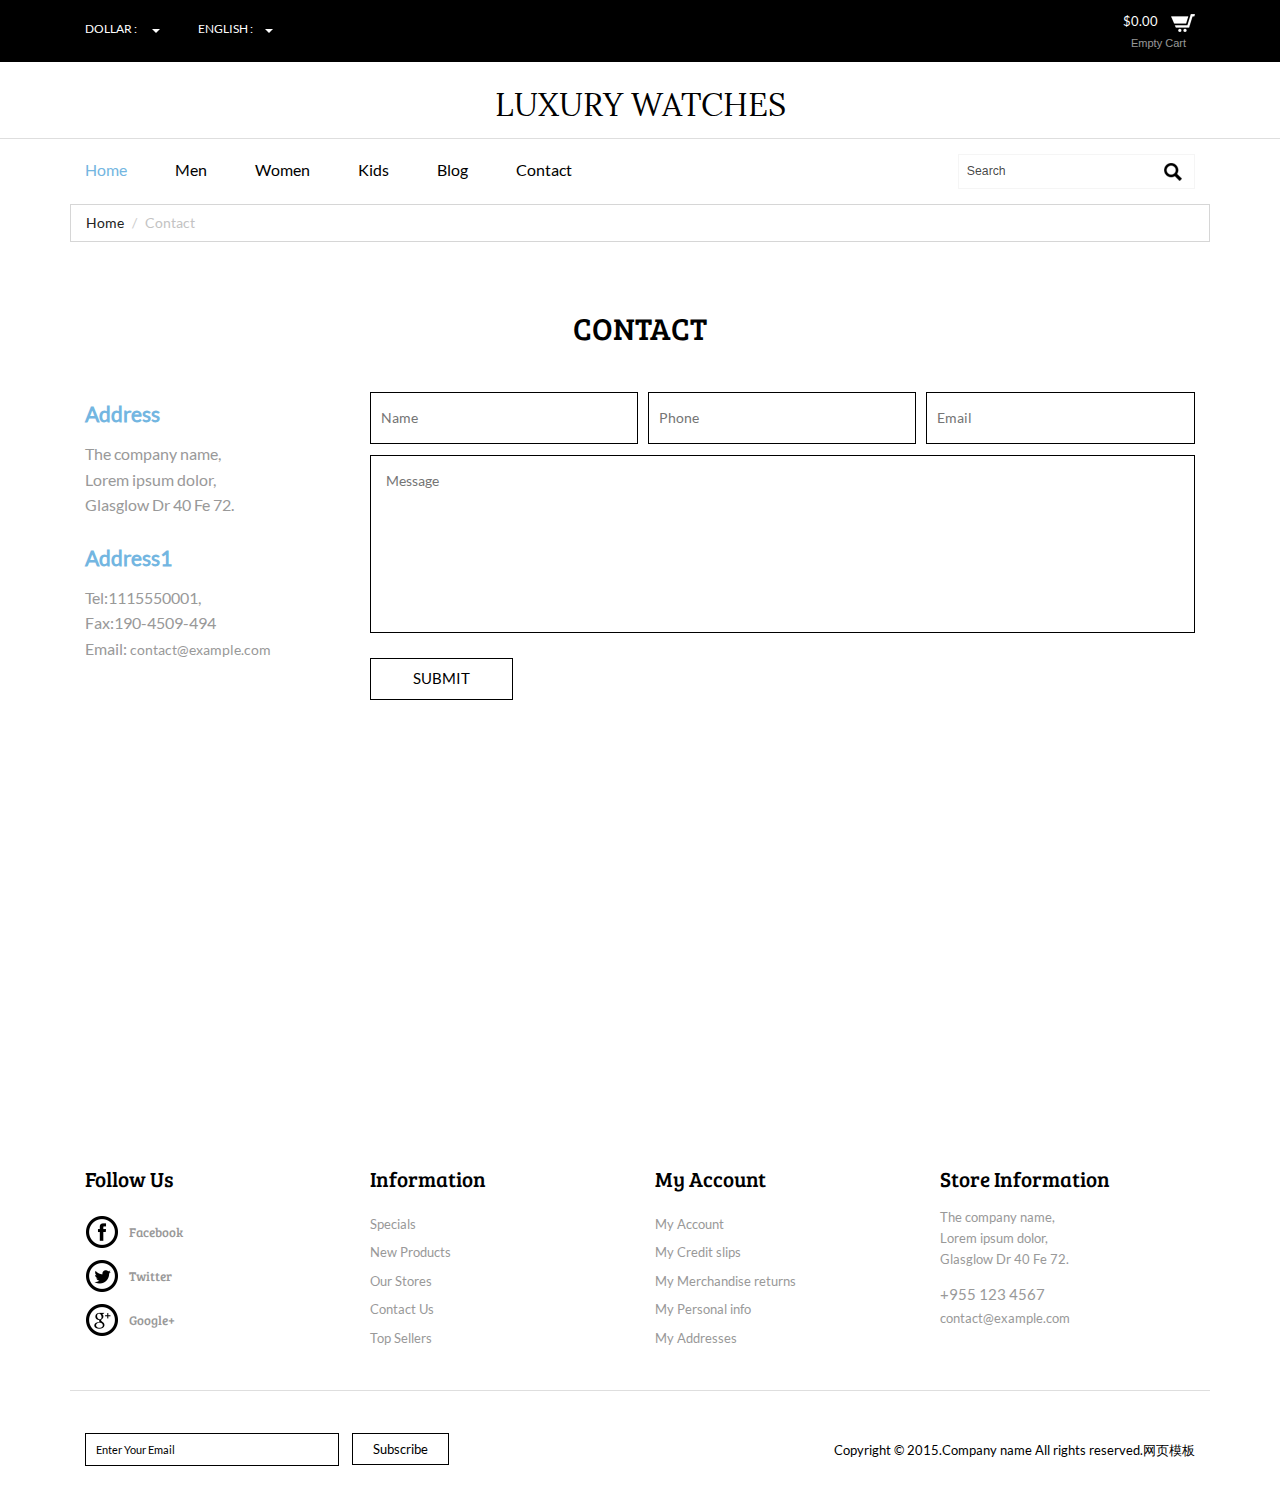
==== contact.html @ 108df876 "“Third commit”" ====
<!DOCTYPE html>
<html>
<head>
<title>Contact</title>
<link href="css/bootstrap.css" rel="stylesheet" type="text/css" media="all" />
<!--jQuery(necessary for Bootstrap's JavaScript plugins)-->
<script src="js/jquery-1.11.0.min.js"></script>
<!--Custom-Theme-files-->
<!--theme-style-->
<link href="css/style.css" rel="stylesheet" type="text/css" media="all" />	
<!--//theme-style-->
<meta name="viewport" content="width=device-width, initial-scale=1">
<meta http-equiv="Content-Type" content="text/html; charset=utf-8" />
<meta name="keywords" content="Luxury Watches Responsive web template, Bootstrap Web Templates, Flat Web Templates, Andriod Compatible web template, 
Smartphone Compatible web template, free webdesigns for Nokia, Samsung, LG, SonyErricsson, Motorola web design" />
<script type="application/x-javascript"> addEventListener("load", function() { setTimeout(hideURLbar, 0); }, false); function hideURLbar(){ window.scrollTo(0,1); } </script>
<!--start-menu-->
<script src="js/simpleCart.min.js"> </script>
<link href="css/memenu.css" rel="stylesheet" type="text/css" media="all" />
<script type="text/javascript" src="js/memenu.js"></script>
<script>$(document).ready(function(){$(".memenu").memenu();});</script>	
<!--dropdown-->
<script src="js/jquery.easydropdown.js"></script>			
</head>
<body> 
	<!--top-header-->
	<div class="top-header">
		<div class="container">
			<div class="top-header-main">
				<div class="col-md-6 top-header-left">
					<div class="drop">
						<div class="box">
							<select tabindex="4" class="dropdown drop">
								<option value="" class="label">Dollar :</option>
								<option value="1">Dollar</option>
								<option value="2">Euro</option>
							</select>
						</div>
						<div class="box1">
							<select tabindex="4" class="dropdown">
								<option value="" class="label">English :</option>
								<option value="1">English</option>
								<option value="2">French</option>
								<option value="3">German</option>
							</select>
						</div>
						<div class="clearfix"></div>
					</div>
				</div>
				<div class="col-md-6 top-header-left">
					<div class="cart box_1">
						<a href="checkout.html">
							<div class="total">
								<span class="simpleCart_total"></span></div>
								<img src="images/cart-1.png" alt="" />
						</a>
						<p><a href="javascript:;" class="simpleCart_empty">Empty Cart</a></p>
						<div class="clearfix"> </div>
					</div>
				</div>
				<div class="clearfix"></div>
			</div>
		</div>
	</div>
	<!--top-header-->
	<!--start-logo-->
	<div class="logo">
		<a href="index.html"><h1>Luxury Watches</h1></a>
	</div>
	<!--start-logo-->
	<!--bottom-header-->
	<div class="header-bottom">
		<div class="container">
			<div class="header">
				<div class="col-md-9 header-left">
				<div class="top-nav">
					<ul class="memenu skyblue"><li class="active"><a href="index.html">Home</a></li>
						<li class="grid"><a href="#">Men</a>
							<div class="mepanel">
								<div class="row">
									<div class="col1 me-one">
										<h4>Shop</h4>
										<ul>
											<li><a href="products.html">New Arrivals</a></li>
											<li><a href="products.html">Blazers</a></li>
											<li><a href="products.html">Swem Wear</a></li>
											<li><a href="products.html">Accessories</a></li>
											<li><a href="products.html">Handbags</a></li>
											<li><a href="products.html">T-Shirts</a></li>
											<li><a href="products.html">Watches</a></li>
											<li><a href="products.html">My Shopping Bag</a></li>
										</ul>
									</div>
									<div class="col1 me-one">
										<h4>Style Zone</h4>
										<ul>
											<li><a href="products.html">Shoes</a></li>
											<li><a href="products.html">Watches</a></li>
											<li><a href="products.html">Brands</a></li>
											<li><a href="products.html">Coats</a></li>
											<li><a href="products.html">Accessories</a></li>
											<li><a href="products.html">Trousers</a></li>
										</ul>	
									</div>
									<div class="col1 me-one">
										<h4>Popular Brands</h4>
										<ul>
											<li><a href="products.html">499 Store</a></li>
											<li><a href="products.html">Fastrack</a></li>
											<li><a href="products.html">Casio</a></li>
											<li><a href="products.html">Fossil</a></li>
											<li><a href="products.html">Maxima</a></li>
											<li><a href="products.html">Timex</a></li>
											<li><a href="products.html">TomTom</a></li>
											<li><a href="products.html">Titan</a></li>
										</ul>		
									</div>
								</div>
							</div>
						</li>
						<li class="grid"><a href="#">Women</a>
							<div class="mepanel">
								<div class="row">
									<div class="col1 me-one">
										<h4>Shop</h4>
										<ul>
											<li><a href="products.html">New Arrivals</a></li>
											<li><a href="products.html">Blazers</a></li>
											<li><a href="products.html">Swem Wear</a></li>
											<li><a href="products.html">Accessories</a></li>
											<li><a href="products.html">Handbags</a></li>
											<li><a href="products.html">T-Shirts</a></li>
											<li><a href="products.html">Watches</a></li>
											<li><a href="products.html">My Shopping Bag</a></li>
										</ul>
									</div>
									<div class="col1 me-one">
										<h4>Style Zone</h4>
										<ul>
											<li><a href="products.html">Shoes</a></li>
											<li><a href="products.html">Watches</a></li>
											<li><a href="products.html">Brands</a></li>
											<li><a href="products.html">Coats</a></li>
											<li><a href="products.html">Accessories</a></li>
											<li><a href="products.html">Trousers</a></li>
										</ul>
									</div>
									<div class="col1 me-one">
										<h4>Popular Brands</h4>
										<ul>
											<li><a href="products.html">499 Store</a></li>
											<li><a href="products.html">Fastrack</a></li>
											<li><a href="products.html">Casio</a></li>
											<li><a href="products.html">Fossil</a></li>
											<li><a href="products.html">Maxima</a></li>
											<li><a href="products.html">Timex</a></li>
											<li><a href="products.html">TomTom</a></li>
											<li><a href="products.html">Titan</a></li>
										</ul>	
									</div>
								</div>
							</div>
						</li>
						<li class="grid"><a href="#">Kids</a>
							<div class="mepanel">
								<div class="row">
									<div class="col1 me-one">
										<h4>Shop</h4>
										<ul>
											<li><a href="products.html">New Arrivals</a></li>
											<li><a href="products.html">Blazers</a></li>
											<li><a href="products.html">Swem Wear</a></li>
											<li><a href="products.html">Accessories</a></li>
											<li><a href="products.html">Handbags</a></li>
											<li><a href="products.html">T-Shirts</a></li>
											<li><a href="products.html">Watches</a></li>
											<li><a href="products.html">My Shopping Bag</a></li>
										</ul>
									</div>
									<div class="col1 me-one">
										<h4>Style Zone</h4>
										<ul>
											<li><a href="products.html">Shoes</a></li>
											<li><a href="products.html">Watches</a></li>
											<li><a href="products.html">Brands</a></li>
											<li><a href="products.html">Coats</a></li>
											<li><a href="products.html">Accessories</a></li>
											<li><a href="products.html">Trousers</a></li>
										</ul>	
									</div>
									<div class="col1 me-one">
										<h4>Popular Brands</h4>
										<ul>
											<li><a href="products.html">499 Store</a></li>
											<li><a href="products.html">Fastrack</a></li>
											<li><a href="products.html">Casio</a></li>
											<li><a href="products.html">Fossil</a></li>
											<li><a href="products.html">Maxima</a></li>
											<li><a href="products.html">Timex</a></li>
											<li><a href="products.html">TomTom</a></li>
											<li><a href="products.html">Titan</a></li>
										</ul>	
									</div>
								</div>
							</div>
						</li>
						<li class="grid"><a href="typo.html">Blog</a>
						</li>
						<li class="grid"><a href="contact.html">Contact</a>
						</li>
					</ul>
				</div>
				<div class="clearfix"> </div>
			</div>
			<div class="col-md-3 header-right"> 
				<div class="search-bar">
					<input type="text" value="Search" onFocus="this.value = '';" onBlur="if (this.value == '') {this.value = 'Search';}">
					<input type="submit" value="">
				</div>
			</div>
			<div class="clearfix"> </div>
			</div>
		</div>
	</div>
	<!--bottom-header-->
	<!--start-breadcrumbs-->
	<div class="breadcrumbs">
		<div class="container">
			<div class="breadcrumbs-main">
				<ol class="breadcrumb">
					<li><a href="index.html">Home</a></li>
					<li class="active">Contact</li>
				</ol>
			</div>
		</div>
	</div>
	<!--end-breadcrumbs-->
	<!--contact-start-->
	<div class="contact">
		<div class="container">
			<div class="contact-top heading">
				<h2>CONTACT</h2>
			</div>
				<div class="contact-text">
				<div class="col-md-3 contact-left">
						<div class="address">
							<h5>Address</h5>
							<p>The company name, 
							<span>Lorem ipsum dolor,</span>
							Glasglow Dr 40 Fe 72.</p>
						</div>
						<div class="address">
							<h5>Address1</h5>
							<p>Tel:1115550001, 
							<span>Fax:190-4509-494</span>
							Email: <a href="mailto:example@email.com">contact@example.com</a></p>
						</div>
					</div>
					<div class="col-md-9 contact-right">
						<form>
							<input type="text" placeholder="Name">
							<input type="text" placeholder="Phone">
							<input type="text"  placeholder="Email">
							<textarea placeholder="Message" required=""></textarea>
							<div class="submit-btn">
								<input type="submit" value="SUBMIT">
							</div>
						</form>
					</div>	
					<div class="clearfix"></div>
				</div>
		</div>
	</div>
	<!--contact-end-->
	<!--map-start-->
	<div class="map">
		<iframe src="https://www.google.com/maps/embed?pb=!1m18!1m12!1m3!1d6632.248000703498!2d151.265683!3d-33.7832959!2m3!1f0!2f0!3f0!3m2!1i1024!2i768!4f13.1!3m3!1m2!1s0x6b12abc7edcbeb07%3A0x5017d681632bfc0!2sManly+Vale+NSW+2093%2C+Australia!5e0!3m2!1sen!2sin!4v1433329298259" style="border:0"></iframe>
	</div>
	<!--map-end-->
	<!--information-starts-->
	<div class="information">
		<div class="container">
			<div class="infor-top">
				<div class="col-md-3 infor-left">
					<h3>Follow Us</h3>
					<ul>
						<li><a href="#"><span class="fb"></span><h6>Facebook</h6></a></li>
						<li><a href="#"><span class="twit"></span><h6>Twitter</h6></a></li>
						<li><a href="#"><span class="google"></span><h6>Google+</h6></a></li>
					</ul>
				</div>
				<div class="col-md-3 infor-left">
					<h3>Information</h3>
					<ul>
						<li><a href="#"><p>Specials</p></a></li>
						<li><a href="#"><p>New Products</p></a></li>
						<li><a href="#"><p>Our Stores</p></a></li>
						<li><a href="contact.html"><p>Contact Us</p></a></li>
						<li><a href="#"><p>Top Sellers</p></a></li>
					</ul>
				</div>
				<div class="col-md-3 infor-left">
					<h3>My Account</h3>
					<ul>
						<li><a href="account.html"><p>My Account</p></a></li>
						<li><a href="#"><p>My Credit slips</p></a></li>
						<li><a href="#"><p>My Merchandise returns</p></a></li>
						<li><a href="#"><p>My Personal info</p></a></li>
						<li><a href="#"><p>My Addresses</p></a></li>
					</ul>
				</div>
				<div class="col-md-3 infor-left">
					<h3>Store Information</h3>
					<h4>The company name,
						<span>Lorem ipsum dolor,</span>
						Glasglow Dr 40 Fe 72.</h4>
					<h5>+955 123 4567</h5>	
					<p><a href="mailto:example@email.com">contact@example.com</a></p>
				</div>
				<div class="clearfix"></div>
			</div>
		</div>
	</div>
	<!--information-end-->
	<!--footer-starts-->
	<div class="footer">
		<div class="container">
			<div class="footer-top">
				<div class="col-md-6 footer-left">
					<form>
						<input type="text" value="Enter Your Email" onFocus="this.value = '';" onBlur="if (this.value == '') {this.value = 'Enter Your Email';}">
						<input type="submit" value="Subscribe">
					</form>
				</div>
				<div class="col-md-6 footer-right">					
					<p>Copyright &copy; 2015.Company name All rights reserved.<a target="_blank" href="http://www.17sucai.com/">&#x7F51;&#x9875;&#x6A21;&#x677F;</a></p>
				</div>
				<div class="clearfix"></div>
			</div>
		</div>
	</div>
	<!--footer-end-->	
</body>
</html>
---- css/style.css ----
body{
	background:#fff;
	font-family: 'Lato-Regular';
}
body a{
	transition: 0.5s all;
	-webkit-transition: 0.5s all;
	-o-transition: 0.5s all;
	-moz-transition: 0.5s all;
	-ms-transition: 0.5s all;
}
@font-face {
    font-family: 'Lora-Regular';
    src:url(../fonts/Lora-Regular.ttf) format('truetype');
}
@font-face {
    font-family: 'Muli-Regular';
    src:url(../fonts/Muli-Regular.ttf) format('truetype');
}
@font-face {
    font-family: 'Lato-Regular';
    src:url(../fonts/Lato-Regular.ttf) format('truetype');
}
@font-face {
    font-family: 'BreeSerif-Regular';
    src:url(../fonts/BreeSerif-Regular.ttf) format('truetype');
}
/*--starts-logo--*/
.logo {
    text-align: center;
    padding: 25px 0 20px 0px;
    border-bottom: 1px solid #DEDEDE;
}
.logo a h1 {
    font-size: 32px;
    color: #000000;
    margin: 0;
    font-family: 'Lora-Regular';
    text-transform: uppercase;
	display: inline-block;
}
.logo a:hover{
	text-decoration:none;
}
/*--end-logo--*/
/*--starts-top-header--*/
.top-header {
    background: #000;
    padding: 10px 0px;
}
.search-bar input[type="text"] {
	width: 100%;
	padding: 8px 45px 8px 8px;
	border: 1px solid #F5F5F5;
	background: none;
	outline: none;
	-webkit-appearance: none;
	color: rgba(0, 0, 0, 0.74);
	font-size: 0.875em;
	font-family: 'Lato', sans-serif;
	position: relative;
}
.search-bar input[type="submit"] {
    background: url(../images/search.png)no-repeat 0px 0px;
    outline: none;
    -webkit-appearance: none;
    border: 0;
    display: inline-block;
    vertical-align: -webkit-baseline-middle;
    position: absolute;
    width: 18px;
    height: 18px;
    top: 9px;
    right: 10%;
}
.search-bar {
    width: 93%;
    float: right;
}
/*----*/
.itemContainer{
			width:100%;
			float:left;
		}

		.itemContainer div{
			float:left;
			margin: 5px 20px 5px 20px ;
		}

		.itemContainer a{
			text-decoration:none;
		}

		.cartHeaders{
			width:100%;
			float:left;
		}

		.cartHeaders div{
			float:left;
			margin: 5px 20px 5px 20px ;
		}
.item_add {
	color: #fff;
	border:none;
}	
.grid_1 img{
	margin-bottom:1em;
}
.box_1 {
	float: right;
}
.box_1 h3 {
	color: #702428 !important;
	font-size: 1em;
	font-weight: 700;
	margin: 0;
}
.drop {
    margin-top: 10px;
}
a.simpleCart_empty {
    color: rgba(255, 255, 255, 0.6);
    font-family: 'Lato', sans-serif;
    font-size: 11px;
}
span.simpleCart_total {
    font-size: 13px;
}
.box_1 p {
	margin: 0px 0 0px 8px;
}	
.total {
	display: inline-block;
	vertical-align: middle;
	color: #fff;
}
.cart box_1 a:hover{
	text-decoration:none;
}
.box_1 a img {
	margin: 3px 0 0 10px;
}
/*----*/
.box {
    float: left;
    width: 11%;
    margin-right: 10%;
}
.box1{
	float:left;
	width:20.5%;
}
.cssmenu ul{
	float:right;
	padding:0;
	margin:0;
	list-style:none;
}
.cssmenu ul li {
	display: inline-block;
}
.cssmenu ul li a {
	color:#fff;
	display: block;
	margin:10px;
	font-size: 0.8125em;
}
.cssmenu li> a:hover {
	color: #ACEAFA;
	text-decoration:none;
}
/* PREFIXED CSS */
.dropdown,
.dropdown div,
.dropdown li,
.dropdown div::after,
.dropdown .carat,
.dropdown .carat:after,
.dropdown .selected::after,
.dropdown:after{
	-webkit-transition: all 150ms ease-in-out;
	-moz-transition: all 150ms ease-in-out;
	-ms-transition: all 150ms ease-in-out;
	transition: all 150ms ease-in-out;
}
.dropdown .selected::after,
.dropdown .scrollable div::after{
	-webkit-pointer-events: none;
	-moz-pointer-events: none;
	-ms-pointer-events: none;
	pointer-events: none;
}
/* WRAPPER */
.dropdown{
	position: relative;
	width:75px;
	cursor: pointer;
	font-weight: 200;
	background: none;
	padding: 0;
	color: #fff;
	-webkit-user-select: none;
	-moz-user-select: none;
	user-select: none;
}
.dropdown.open{
	z-index: 2;
}
.dropdown:hover,
.dropdown.focus{
	/*--background:#F7F7F7;--*/
}
/* CARAT */
.dropdown .carat,
.dropdown .carat:after{
	position: absolute;
	right:0px;
	top: 50%;
	margin-top:0px;
	border: 4px solid transparent;
	border-top: 4px solid #fff;
	z-index: 1;
	-webkit-transform-origin: 50% 20%;
	-moz-transform-origin: 50% 20%;
	-ms-transform-origin: 50% 20%;
	transform-origin: 50% 20%;
}
.dropdown:hover .carat:after{
	border-top-color: #73B6E1;
}
.dropdown.focus .carat{
	border-top-color: #73B6E1;
}
.dropdown.focus .carat:after{
	border-top-color: #73B6E1;
}
.dropdown.open .carat{
	-webkit-transform: rotate(180deg);
	-moz-transform: rotate(180deg);
	-ms-transform: rotate(180deg);
	transform: rotate(180deg);
}
/* OLD SELECT (HIDDEN) */
.dropdown .old{
	position: absolute;
	left: 0;
	top: 0;
	height: 0;
	width: 0;
	overflow: hidden;
}
.dropdown select{
	position: absolute;
	left: 0px;
	top: 0px;
}
.dropdown.touch select{
	left: 0;
	top: 0;
	width: 100%;
	height: 100%;
	opacity: 0;
}
/* SELECTED FEEDBACK ITEM */ 
.dropdown .selected, .dropdown li {
    color: #000;
}
.dropdown .selected, .dropdown li {
    display: block;
    font-size: 12px;
    overflow: hidden;
    white-space: nowrap;
    text-transform: uppercase;
    font-weight: 400;
    color: #fff;
}
 .dropdown li {
    color: #fff;
}
.dropdown .selected::after{
	content: '';
	position: absolute;
	right: 0;
	top: 0;
	bottom: 0;
	width: 60px;
}
/* DROP DOWN WRAPPER */
.dropdown div{
	position: absolute;
	height: 0;
	left: 13px;
	right: 0;
	top: 36px;
	background: #73B6E1;
	overflow: hidden;
	opacity: 0;
	color: #fff;
	width: 90px;
}
.dropdown:hover div{
	background:#4CB1CA;
}
/* Height is adjusted by JS on open */
.dropdown.open div{
	opacity: 1;
	z-index: 2;
}
/* FADE OVERLAY FOR SCROLLING LISTS */
.dropdown.scrollable div::after{
	content: '';
	position: absolute;
	left: 0;
	right: 0;
	bottom: 0;
	height: 50px;
}
.dropdown.scrollable.bottom div::after{
	opacity: 0;
}
/* DROP DOWN LIST */
.dropdown ul{
	position: absolute;
	left: 0;
	top: 0;
	height: 100%;
	width: 100%;
	list-style: none;
	overflow: hidden;
	padding:0;
	background:#000;
}
.dropdown.scrollable.open ul{
	overflow-y: auto;
}
/* DROP DOWN LIST ITEMS */
.dropdown li{
	list-style: none;
	padding:8px;
	border-bottom: 1px solid #73B6E1;
}
.dropdown li:last-child {
    border-bottom: 0;
}
/* .focus class is also added on hover */
.dropdown li.focus{
	background:#73B6E1;
	position: relative;
	z-index: 3;
	color: #fff;
}
.dropdown li.active{
	background:#73B6E1;
	color: #fff;
}
.header-bottom {
    padding: 18px 0px;
}
/*--end-bottom-header--*/
/*--banner-Part-starts-Here --*/
/*--banner-starts--*/
.banner{
	background:url(../images/bnr-1.jpg) no-repeat;
	min-height:600px;
	background-size:cover;
	-webkit-background-size:cover;
	-moz-background-size:cover;
	-o-background-size:cover;
	-ms-background-size:cover;
}
.banner1{
	background:url(../images/bnr-2.jpg) no-repeat;
	min-height:600px;
	background-size:cover;
	-webkit-background-size:cover;
	-moz-background-size:cover;
	-o-background-size:cover;
	-ms-background-size:cover;
}
.banner2{
	background:url(../images/bnr-3.jpg) no-repeat;
	min-height:600px;
	background-size:cover;
	-webkit-background-size:cover;
	-moz-background-size:cover;
	-o-background-size:cover;
	-ms-background-size:cover;
}
/*------------------ Slider Part starts Here----------*/
.callbacks_container {
  position: relative;
  float: left;
  width: 100%;
}
.callbacks {
  position: relative;
  list-style: none;
  overflow: hidden;
  width: 100%;
  padding: 0;
  margin: 0;
}
.callbacks li {
  position: absolute;
  width: 100%;
  left: 0;
  top: 0;
}
.callbacks_nav {
  	position: absolute;
  	-webkit-tap-highlight-color: rgba(0,0,0,0);
	top: 95.8%;
	left: 80%;
  	opacity: 0.7;
  	z-index: 3;
  	text-indent: -9999px;
  	overflow: hidden;
  	text-decoration: none;
  	height: 30px;
  	width: 30px;
  	background: transparent url("../images/arrow.png") no-repeat left top;
	display: none;
}
.callbacks_nav:active {
  	opacity: 1.0;
}
.callbacks_nav.next {
	left: auto;
	background-position: right top;
	right: 16.4%;
}
.rslides {
  position: relative;
  list-style: none;
  overflow: hidden;
  width: 100%;
  padding: 0;
  margin: 0;
}
.rslides li {
  -webkit-backface-visibility: hidden;
  position: absolute;
  display: none;
  width: 100%;
  left: 0;
  top: 0;
}
.rslides img {
  height: auto;
}
.callbacks_tabs {
	list-style: none;
	position: absolute;
	top: 101%;
	z-index: 999;
	left: 0%;
	width: 100%;
	text-align: center;
	margin: 0;
	display: block;
	padding: 0;
}
.callbacks_tabs li{
	display:inline-block;
}
@media screen and (max-width: 600px) {
  .callbacks_nav {
    top: 47%;
    }
}
/*----*/
.callbacks_tabs a{
 visibility: hidden;
}
.callbacks_tabs a:after {
	content: "\f111";
	font-size: 0;
	font-family: FontAwesome;
	visibility: visible;
	display: block;
	height: 12px;
	width: 12px;
	display: inline-block;
	border:none;
	background:#000;
}
.callbacks_here a:after{
	background:rgba(6, 107, 195, 0.85);
}
ul.callbacks_tabs.callbacks2_tabs {
	display: block;
}
/*--Slider-Part-Ends-Here--*/	
/*--banner-Part-Ends-Here --*/
/*--about-starts--*/
.about {
    padding: 5em 0px 4em 0px;
}
.about-left img{
	width:100%;
}
.about-left figure {
	position: relative;
	float: left;
	overflow: hidden;
	text-align: center;
	cursor: pointer;
	width:100%;
}
.about-left figure img {
	position: relative;
	display: block;
}
.features-grids figure figcaption {
	padding: 2em;
	color: #fff;
	font-size: 1.25em;
	-webkit-backface-visibility: hidden;
	-moz-backface-visibility: hidden;
	-o-backface-visibility: hidden;
	-ms-backface-visibility: hidden;
	backface-visibility: hidden;
}
.about-left figure figcaption::before,
.fcol1 figure figcaption::after {
	pointer-events: none;
}
.about-left figure figcaption{
	position: absolute;
	top: 0;
	left: 0;
	width: 100%;
	height: 100%;
}
figure.effect-bubba {
	background: rgba(6, 107, 195, 0.85);
}
figure.effect-bubba:hover img {
	opacity: 0.3;
}
figure.effect-bubba figcaption::before,
figure.effect-bubba figcaption::after {
	position: absolute;
	top: 30px;
	right: 30px;
	bottom: 30px;
	left: 30px;
	content: '';
	opacity: 0;
	-webkit-transition: opacity 0.35s,-webkit-transform 0.35s;	
	-moz-transition: opacity 0.35s, -moz-transform 0.35s;
	-o-transition: opacity 0.35s, -o-transform 0.35s;
	-ms-transition: opacity 0.35s, -ms-transform 0.35s;
	transition: opacity 0.35s, transform 0.35s;
}
figure.effect-bubba figcaption::before {
	border-top: 1px solid #fff;
	border-bottom: 1px solid #fff;
	-webkit-transform: scale(0,1);
	-moz-transform: scale(0,1); 
	-o-transform: scale(0,1);
	-ms-transform: scale(0,1);
	transform: scale(0,1);
}
figure.effect-bubba figcaption::after {
	border-right: 1px solid #fff;
	border-left: 1px solid #fff;
	-webkit-transform: scale(1,0);
	-moz-transform: scale(1,0);
	-o-transform: scale(1,0);
	-ms-transform: scale(1,0);
	transform: scale(1,0);
}
figure.effect-bubba h4,figure.effect-bubba h2 {
	padding-top: 22%;
	-webkit-transition: transform 0.35s;
	-moz-transition: transform 0.35s;
	-o-transition: -o-transform 0.35s;
	-ms-transition: -ms-transform 0.35s;
	transition: transform 0.35s;
	-webkit-transform: translate3d(0,-20px,0);
	-moz-transform: translate3d(0,-20px,0);
	-o-transform: translate3d(0,-20px,0);
	-ms-transform: translate3d(0,-20px,0);
	transform: translate3d(0,-20px,0);
	opacity:0;
	color:#fff;
	font-size: 1.8em;
    font-family: 'BreeSerif-Regular';
}
figure.effect-bubba h4.gal {
	padding-top: 21%;
}
figure.effect-bubba p {
	padding: 0px 3.5em;
	opacity: 0;
	-webkit-transition: opacity 0.35s, -webkit-transform 0.35s;
	-moz-transition: opacity 0.35s, -moz-transform 0.35s;
	-o-transition: opacity 0.35s, -o-transform 0.35s;
	-ms-transition: opacity 0.35s, -ms-transform 0.35s;
	transition: opacity 0.35s, transform 0.35s;
	-webkit-transform: translate3d(0,20px,0);
	-moz-transform: translate3d(0,20px,0);
	-o-transform: translate3d(0,20px,0);
	-ms-transform: translate3d(0,20px,0);
	transform: translate3d(0,20px,0);
	color:#fff;
	font-size: 1em;
	font-family: 'Lato-Regular';
}
figure.effect-bubba:hover figcaption::before,
figure.effect-bubba:hover figcaption::after {
	opacity: 1;
	-webkit-transform: scale(1);
	-moz-transform: scale(1);
	-o-transform: scale(1);
	-ms-transform: scale(1);
	transform: scale(1);
}
figure.effect-bubba:hover h4,
figure.effect-bubba:hover p,figure.effect-bubba:hover h2 {
	opacity: 1;
	-webkit-transform: translate3d(0,0,0);
	-moz-transform: translate3d(0,0,0);
	-o-transform: translate3d(0,0,0);
	-ms-transform: translate3d(0,0,0);
	transform: translate3d(0,0,0);
}
/*--about-end--*/
/*--product-starts--*/
.product-left {
    text-align: center;

}
.product-main {
    padding: 1em 0px 2.7em 0px;
    border:1px solid #ECEAEA;
}
.product {
    padding: 3em 0px 6em 0px;
}
.product-bottom h3 {
    font-size: 16px;
    color: #000;
    margin: 0;
    text-transform: uppercase;
	font-family: 'BreeSerif-Regular';
}
.product-bottom h4 span{
    font-size: 17px;
    color: #000;
    margin: 5px 0 0 0;
    font-family: 'BreeSerif-Regular';
}
.product-bottom h4 i {
    background: url(../images/cart-2.png) no-repeat;
    width: 20px;
    height: 15px;
    display: inline-block;
    margin-right: 4px;
    vertical-align: middle;
}
.product-left:hover .product-bottom h4 i{
	background: url(../images/cart-3.png) no-repeat;
}
.product-bottom {
    text-align: left;
    margin-top: 20px;
    padding-left: 30px;
}
.product-bottom p {
	font-size: 12px;
    color: #999;
    margin: 5px 0 0 0;
    text-transform: uppercase;
}
.product-one:nth-child(2){
	margin-top:30px;
}
img.zoom-img {
    -webkit-transform: scale(1, 1);
    -webkit-transition-timing-function: ease-out;
    -webkit-transition-duration: 250ms;
    -moz-transform: scale(1, 1);
    -moz-transition-timing-function: ease-out;
    -moz-transition-duration: 250ms;
	margin: 0 auto;
}
.product-left:hover img.zoom-img{
    -webkit-transform: scale(1.05);
    -webkit-transition-timing-function: ease-out;
    -webkit-transition-duration: 700ms;
    -moz-transform: scale(1.05);
    -moz-transition-timing-function: ease-out;
    -moz-transition-duration: 700ms;
    overflow: hidden;
	cursor:pointer;
}
a.mask {
    text-decoration: none;
    overflow: hidden;
    display: block;
    padding: 12px 0px;
}
.product-left:hover .product-bottom h3{
	color:#73B6E1;
	transition: 0.5s all ease;
    -webkit-transition: 0.5s all ease;
    -moz-transition: 0.5s all ease;
    -o-transition: 0.5s all ease;
    -ms-transition: 0.5s all ease;
}
.product-left:hover .product-bottom h4 span{
	color:#73B6E1;
	transition: 0.5s all ease;
    -webkit-transition: 0.5s all ease;
    -moz-transition: 0.5s all ease;
    -o-transition: 0.5s all ease;
    -ms-transition: 0.5s all ease;
}
.product-left:hover .product-main{
	border:1px solid #73B6E1;
	transition: 0.5s all ease;
    -webkit-transition: 0.5s all ease;
    -moz-transition: 0.5s all ease;
    -o-transition: 0.5s all ease;
    -ms-transition: 0.5s all ease;
}
.product-left:hover .srch{
	display:block;
}
.srch {
    display: none;
    position: absolute;
    top: 18%;
    left: 16px;
}
.srch span {
    background: #73B6E1;
    color: #fff;
    font-size: 15px;
    font-weight: 400;
    padding: 10px 25px;
}
/*--product-end--*/
/*--information-starts--*/
.infor-left h3 {
    font-size: 1.5em;
    color: #000;
    margin: 0 0 0 0;
    font-family: 'BreeSerif-Regular';
}
.infor-left ul li a span {
    background: url(../images/s-icons.png) no-repeat;
    width: 34px;
    height: 34px;
    display: inline-block;
    vertical-align: middle;
}
.infor-left ul li a span:hover {
	transition: .5s all;
    -webkit-transition: .5s all;
    -o-transition: .5s all;
    -ms-transition: .5s all;
    -moz-transition: .5s all;
    transform: rotatey(360deg);
    -webkit-transform: rotatey(360deg);
    -moz-transform: rotatey(360deg);
    -o-transform: rotatey(360deg);
    -ms-transform: rotatey(360deg);
}
.infor-left ul li a span.fb{
	background-position:0px 0px;
}
.infor-left ul li a span.twit{
	background-position:-34px 0px;
}
.infor-left ul li a span.google{
	background-position:-68px 0px;
}
.infor-left ul {
    padding: 0;
    margin: 25px 0 0 0;
}
.infor-left ul li{
	display:block;
	list-style:none;
	margin-top:10px;
}
.infor-left ul li:nth-child(1){
	margin-top:0;
}
.infor-left ul li a h6 {
    color: #999;
    font-size: 13px;
    font-family: 'BreeSerif-Regular';
    margin: 0 0 0 10px;
    display: inline-block;
    vertical-align: middle;
}
.infor-left ul li a h6:hover{
	color:#73B6E1;
}
.infor-left ul li a p {
    color: #999;
    font-size: 13px;
    margin: 0;
}
.infor-left ul li a p:hover{
	color:#73B6E1;
}
.infor-left ul li a:hover{
	text-decoration:none;
}
.infor-left h4 {
    color: #999;
    font-size: 13px;
    margin: 20px 0 0 0;
}
.infor-left h4 span {
    display: block;
    margin: 7px 0;
}
.infor-left h5 {
    font-size: 15px;
    color: #999;
    margin: 19px 0 0 0;
}
.infor-left p a {
    font-size: 13px;
    color: #999;
}
.infor-left p a:hover{
	color: #73B6E1;
	text-decoration:none;
}
.infor-left p {
    margin: 6px 0 0 0;
}
.infor-top {
    border-bottom: 1px solid #DEDEDE;
    padding-bottom: 3em;
}
/*--information-end--*/
/*--footer-starts--*/
.footer-left p{
	color:#000;
	font-size:15px;
}
.footer-left p a{
	color:#000;
}
.footer-left input[type="text"] {
    width: 47%;
    margin-right: 10px;
    color: #000;
    font-size: 11px;
    background: none;
    padding: 8px 10px;
    outline: none;
    border: none;
    border: 1px solid #000;
}
.footer-left input[type=submit] {
    color: #000;
    padding: 6px 20px;
    font-size: 13px;
    cursor: pointer;
    border: 1px solid #000;
    background: none;
    outline: none;
}
.footer-left input[type=submit]:hover{
    background: #73B6E1;
	color:#fff;
	border: 1px solid #73B6E1;
	transition: 0.5s all;
	-webkit-transition: 0.5s all;
	-o-transition: 0.5s all;
	-moz-transition: 0.5s all;
	-ms-transition: 0.5s all;
}
.footer{
	padding:3em 0px;
}
.footer-right {
    text-align: right;
}
.footer-right p {
    margin: 8px 0 0 0;
    font-size: 13px;
    color: #000;
}
.footer-right p a{
	color: #000;
}
.footer-right p a:hover{
	color: #73B6E1;
	text-decoration:none;
}
/*--footer-end--*/
/*--product-page-starts--*/
.prdt{
	padding:6em 0px;
}
.w_sidebar{
	border: 1px solid #EBEBEB;
}
.w_nav2{
	padding: 20px;
}
.w_nav2  li{
	line-height: 1.5em;
	display: inline-block;
}
.w_nav2 li a{
	display: block;
	padding: 14px;
}
.w_nav2 li a.color1{
	background:	#0AA5E2;
}
.w_nav2 li a.color2{
	background:	#40E0D0;
}
.w_nav2 li a.color3{
	background:	#B03060;
}
.w_nav2 li a.color4{
	background:	#000080;
}
.w_nav2 li a.color5{
	background:	#E60D41;
}
.w_nav2 li a.color6{
	background:	#45BF55;
}
.w_nav2 li a.color7{
	background:	#FF7F00;
}
.w_nav2 li a.color8{
	background:	#8B4513;
}
.w_nav2 li a.color9{
	background:	#FFD700;
}
.w_nav2 li a.color10{
	background:	#9FA8AB;
}
.w_nav2 li a.color11{
	background:	#C0C0C0;
}
.w_nav2 li a.color12{
	background:	#0AA5E2;
}
.w_nav2 li a.color13{
	background:	#FFCBDB;
}
.w_nav2 li a.color14{
	background:	#B87333;
}
.w_nav2 li a.color15{
	background:	#BFB540;
}
.sky-form .label {
	display: block;
	margin-bottom: 6px;
	line-height: 19px;
}
.w_sidebar h3{
	padding:0 20px 10px;
	font-size: 1em;
	color: #555555;
	text-transform:uppercase;
}
/* radios and checkboxes */
.sky-form {
	margin-top: -10px;
}
.row1 {
    outline: none;
    padding: 20px;
    overflow: auto;
    height: 155px;
}
.row2 {
	height: 175px;
}
.sky-form.col.col-4 ul {
	padding: 0;
	list-style: none;
}
.sky-form h4{
	margin-top: 10px;
	background: #ECECEC;
	padding: 15px 20px;
	color: #000;
	text-transform: uppercase;
	margin-bottom: 0;
	font-size:16px;
	font-family: 'Lora-Regular';
}
.sky-form section {
	margin-bottom: 20px;
}
.sky-form .label {
	display: block;
	margin-bottom: 6px;
	line-height: 19px;
}
.sky-form .label.col {
	margin: 0;
	padding-top: 10px;
}
.sky-form .input,
.sky-form .select,
.sky-form .textarea,
.sky-form .radio,
.sky-form .checkbox,
.sky-form .toggle,
.sky-form .button {
	position: relative;
	display: block;
}
/* selects */
.sky-form .select i {
	position: absolute;
	top: 14px;
	right: 14px;
	width: 1px;
	height: 11px;
	background: #fff;
	box-shadow: 0 0 0 12px #fff;
}
.sky-form .select i:after,
.sky-form .select i:before {
	content: '';
	position: absolute;
	right: 0;
	border-right: 4px solid transparent;
	border-left: 4px solid transparent;
}
.sky-form .select i:after {
	bottom: 0;
	border-top: 4px solid #404040;
}
.sky-form .select i:before {
	top: 0;
	border-bottom: 4px solid #404040;
}
.sky-form .select-multiple select {
	height: auto;
}
/* radios and checkboxes */
.sky-form .radio,.sky-form .checkbox {
	outline:none;
	border:none;
	margin-bottom: 4px;
	padding-left: 27px;
	font-size: 13px;
	line-height: 27px;
	color: #555555;
	cursor: pointer;
	text-transform: capitalize;
	font-weight: normal;
	margin-top: 0;
}
.sky-form .radio{
	text-transform: none;
}
.sky-form .radio:last-child,
.sky-form .checkbox:last-child {
	margin-bottom: 0;
}
.sky-form .radio input,
.sky-form .checkbox input {
	position: absolute;
	left: -9999px;
}
.sky-form .radio i,
.sky-form .checkbox i {
	position: absolute;
	top: 5px;
	left: 0;
	display: block;
	width: 17px;
	height: 17px;
	outline: none;
	border-width: 2px;
	border-style: solid;
	background: #fff;
}
.sky-form .radio i {
	border-radius: 50%;
}
.sky-form .radio input + i:after,
.sky-form .checkbox input + i:after {
	position: absolute;
	opacity: 0;
	transition: opacity 0.1s;
	-o-transition: opacity 0.1s;
	-ms-transition: opacity 0.1s;
	-moz-transition: opacity 0.1s;
	-webkit-transition: opacity 0.1s;
}
.sky-form .radio input + i:after {
	content: '';
	top: 4px;
	left: 4px;
	width: 5px;
	height: 5px;
	border-radius: 50%;
}
.sky-form .checkbox input + i:after {
	content: '';
	top: 3px;
	left: 2px;
	width: 10px;
	height: 7px;
	background: url(../images/tick.png) no-repeat;
	text-align: center;
}
.sky-form .radio input:checked + i:after,
.sky-form .checkbox input:checked + i:after {
	opacity: 1;
}
.sky-form .inline-group {
	margin: 0 -30px -4px 0;
}
.sky-form .inline-group:after {
	content: '';
	display: table;
	clear: both;
}
.sky-form .inline-group .radio,
.sky-form .inline-group .checkbox {
	float: left;
	margin-right: 30px;
}
.sky-form .inline-group .radio:last-child,
.sky-form .inline-group .checkbox:last-child {
	margin-bottom: 4px;
}
/* icons */

.sky-form [class^="icon-"] {
  font-family: FontAwesome;
  font-style: normal;
  font-weight: normal;
  -webkit-font-smoothing: antialiased;
}
/* normal state */
.sky-form .input input,
.sky-form .select select,
.sky-form .textarea textarea,
.sky-form .radio i,
.sky-form .checkbox i,
.sky-form .toggle i,
.sky-form .icon-append,
.sky-form .icon-prepend {
	border-color: #e5e5e5;
	transition: border-color 0.3s;
	-o-transition: border-color 0.3s;
	-ms-transition: border-color 0.3s;
	-moz-transition: border-color 0.3s;
	-webkit-transition: border-color 0.3s;
}
.sky-form .toggle i:before {
	background-color: #2da5da;	
}
/* hover state */
.sky-form .input:hover input,
.sky-form .select:hover select,
.sky-form .textarea:hover textarea,
.sky-form .radio:hover i,
.sky-form .checkbox:hover i,
.sky-form .toggle:hover i {
	border-color: #73B6E1;
}
.sky-form .button:hover {
	opacity: 1;
}
/* focus state */
.sky-form .input input:focus,
.sky-form .select select:focus,
.sky-form .textarea textarea:focus,
.sky-form .radio input:focus + i,
.sky-form .checkbox input:focus + i,
.sky-form .toggle input:focus + i {
	border-color: #73B6E1;
}
/* checked state */
.sky-form .radio input + i:after {
	background-color: #73B6E1;	
}
.sky-form .checkbox input + i:after {
	color: #73B6E1;
}
.sky-form .radio input:checked + i,
.sky-form .checkbox input:checked + i,
.sky-form .toggle input:checked + i {
	border-color: #73B6E1;	
}
/* error state */
.sky-form .state-error input,
.sky-form .state-error select,
.sky-form .state-error textarea,
.sky-form .radio.state-error i,
.sky-form .checkbox.state-error i,
.sky-form .toggle.state-error i {
	background: #fff0f0;
}
/* success state */
.sky-form .state-success input,
.sky-form .state-success select,
.sky-form .state-success textarea,
.sky-form .radio.state-success i,
.sky-form .checkbox.state-success i,
.sky-form .toggle.state-success i {
	background: #f0fff0;
}
/* disabled state */
.sky-form .input.state-disabled input,
.sky-form .select.state-disabled,
.sky-form .textarea.state-disabled,
.sky-form .radio.state-disabled,
.sky-form .checkbox.state-disabled,
.sky-form .toggle.state-disabled,
.sky-form .button.state-disabled {
	cursor: default;
	opacity: 0.5;
}
.sky-form .input.state-disabled:hover input,
.sky-form .select.state-disabled:hover select,
.sky-form .textarea.state-disabled:hover textarea,
.sky-form .radio.state-disabled:hover i,
.sky-form .checkbox.state-disabled:hover i,
.sky-form .toggle.state-disabled:hover i {
	border-color: #e5e5e5;
}
/*-- start scrollpane --*/
.jspContainer{
	overflow: hidden;
	position: relative;
}
.jspPane{
	position: absolute;
	outline: none;
	padding: 20px !important;
}
.jspVerticalBar{
	position: absolute;
	top: 0;
	right:0px;
	width:5px;
	height: 100%;
}
.jspHorizontalBar{
	position: absolute;
	bottom: 0;
	left: 0;
	width: 100%;
	height: 16px;
	background: red;
}
.jspCap{
	display: none;
}
.jspHorizontalBar .jspCap{
	float: left;
}
.jspTrack{
	background: #f0f0f0;
	position: relative;
}
.jspDrag{
	background: #2da5da;
	position: relative;
	top: 0;
	left: 0;
	cursor: pointer;
}
.jspHorizontalBar .jspTrack,.jspHorizontalBar .jspDrag{
	float: left;
	height: 100%;
}
.jspArrow{
	background: #50506d;
	text-indent: -20000px;
	display: block;
	cursor: pointer;
	padding: 0;
	margin: 0;
}
.jspArrow.jspDisabled{
	cursor: default;
	background: #80808d;
}
.jspVerticalBar .jspArrow{
	height: 16px;
}
.jspHorizontalBar .jspArrow{
	width: 16px;
	float: left;
	height: 100%;
}
.jspVerticalBar .jspArrow:focus{
	outline: none;
}
.jspCorner{
	background: #eeeef4;
	float: left;
	height: 100%;
}
.single {
	padding: 3em 0;
}
/*-- end scrollpane --*/
/*--product-page-end--*/
/*--breadcrumbs-starts--*/
.breadcrumbs-main {
    border: 1px solid #D6D6D6;
}
.breadcrumb {
    background: none;
	margin: 0;
}
.breadcrumb > li {
    display: inline-block;
}
.breadcrumb > .active {
    color: #C3C3C3;
}
.breadcrumb li a {
    color: #242424;
}
.breadcrumb li a:hover {
    color: #73B6E1;
    text-decoration: none;
}
/*--breadcrumbs-end--*/
/*--contact-starts--*/
.contact{
	padding:6em 0px;
}
.contact-top{
	text-align:center;
}
.contact-text{
	margin-top:4%;
}
.contact-right input[type="text"] {
	width: 32.51%;
	margin: 0px;
	color: #000;
	background: none;
	padding: 15px 10px;
	outline: none;
	border: 1px solid #000;
	font-family: 'Lato-Regular';
}
.contact-right textarea {
	width: 100%;
	color: #000;
	resize: none;
	background: none;
	height: 12.7em;
	padding: 15px;
	outline: none;
	border: 1px solid #000;
	margin-top: 1.4%;
	font-family: 'Lato-Regular';
}
.submit-btn input[type=submit] {
	color: #000;
	padding: 9px 42px;
	font-size: 15px;
	cursor: pointer;
	margin: 20px 0 0 0px;
	border: 1px solid #000;
	background: none;
	font-family: 'Lato-Regular';
	outline: none;
}
.submit-btn input[type=submit]:hover{
	background: #73B6E1;
	border: 1px solid #73B6E1;
	color:#fff;
	transition: 0.5s all;
	-webkit-transition: 0.5s all;
	-moz-transition: 0.5s all;
	-ms-transition: 0.5s all;
	-o-transition: 0.5s all;
}
.address h5 {
    color: #73B6E1;
    font-size: 1.5em;
    font-weight: 700;
    margin: 0;
}
.contact-right input[type="text"]:nth-child(2) {
	margin: 0 7px;
}
.address p{
	color: #999;
	font-size: 16px;
	line-height: 1.6em;
	margin-top: 1em;
}
.address p span{
	display:block;
}
.address p a{
	color: #999;
}
.address:nth-child(1){
	margin-bottom:2em;
}
/*--contact-end--*/
/*--map-starts--*/
.map iframe{
	width:100%;
	height:350px;
}
.map {
    padding-bottom: 3em;
}
/*--map-end--*/
/*--account-starts--*/
.account{
	padding:6em 0px;
}
.account-left h3 {
    font-size: 1.7em;
    color: #73b6e1;
    margin: 0 0 0 0;
    font-family: 'BreeSerif-Regular';
}
.account-top,.register-top{
	text-align:center;
}
.account-main,.register-main{
	margin-top:4%;
}
.account-bottom {
    margin-top: 2.2em;
}
.account-left input[type="text"],.account-left input[type="password"] {
    width: 90%;
    margin: 0px;
    color: #000;
    background: none;
    padding: 8px 10px;
    outline: none;
    border: 1px solid #000;
    font-family: 'Lato-Regular';
    font-size: 14px;
	margin-bottom:20px;
}
.address {
    margin-top: 10px;
}
.submit{
	margin:0 0 0 1em;
}
.address a {
    font-size: 14px;
    color: #666;
    font-weight: 500;
    font-family: 'Lato-Regular';
	margin-right: 20px;
}
.address input[type="submit"] {
    background: #73B6E1;
    color: #FFF;
    font-size: 1em;
    padding: 0.5em 1.2em;
    transition: 0.5s all;
    -webkit-transition: 0.5s all;
    -moz-transition: 0.5s all;
    -o-transition: 0.5s all;
    display: inline-block;
    text-transform: uppercase;
    border: none;
    outline: none;
	font-family: 'Lato-Regular';
}
.address input[type="submit"]:hover {
    background: #000;
    transition: 0.5s all;
    -webkit-transition: 0.5s all;
    -moz-transition: 0.5s all;
    -o-transition: 0.5s all;
}
/*--account-end--*/
/*--start-checkout--*/
.ckeckout{
	padding:6em 0px;
}
.close1,.close2,.close3{
	background: url('../images/close.png') no-repeat 0px 0px;
	cursor: pointer;
	width: 28px;
	height: 28px;
	position: absolute;
    right: 5px;
    top: 10px;
	-webkit-transition: color 0.2s ease-in-out;
	-moz-transition: color 0.2s ease-in-out;
	-o-transition: color 0.2s ease-in-out;
	transition: color 0.2s ease-in-out;
}
.check-in {
	width:100%;
	margin: 2em 0 2em;
}
ul.unit {
    border: 1px solid #BCBBBB;
    padding: 10px 10px;
}
ul.unit li {
    display: inline-block;
    width: 25%;
    float: left;
}
ul.cart-header li p,ul.cart-header1 li p,ul.cart-header2 li p{
    font-size: 11px;
    line-height: 1.6em;
    color: #999;
    margin: 0;
}
ul.unit li span{
	display:inline-block;
	color:#000;
	font-size:1.2em;
	text-align:center;
}
ul.cart-header, ul.cart-header1 {
    padding: 1em;
    background: #f8f8f8;
    border-bottom: 1px solid #181b2a;
    margin-bottom: 20px;
}
ul.cart-header2{
	padding:1em;
	background:#f8f8f8;
}
ul.cart-header li, ul.cart-header1 li, ul.cart-header2 li {
    display: inline-block;
    width: 25%;
    float: left;
}
ul.cart-header li span,ul.cart-header1 li span,ul.cart-header2 li span{
	margin: 2.3em 0 0;
	display: block;
	color:#000;
	font-size: 1.05em;
	text-align: left;
}
span.cost {
    font-size: 1.4em !important;
    margin-top: 1.4em !important;
}
.in-check {
	margin-top: 2%;
}
.cart-header,.cart-header1,.cart-header2{
	position:relative;
}
.cart-items {
	padding: 0 1em;
}
.cart-items h3 {
    font-size: 2em;
    color: #000;
    margin: 0 0 0 0;
    font-family: 'BreeSerif-Regular';
}
.ckeck-top{
	text-align:center;
	margin-bottom:4%;
}
span.name {
    font-size: 1.35em !important;
    margin-top: 1.45em !important;
}
/*--end-checkout--*/
/*--starts-single--*/
.tabs {
    margin-top: 4em;
}
.latestproducts {
    margin-top: 3.5em;
}
.single-para h2 {
    font-size: 2.2em;
    color: #000;
    margin: 0 0 0 0;
    font-family: 'BreeSerif-Regular';
}
.star-on {
    padding-top: 1.3em;
}
.star-on ul {
    float: left;
    padding: 0;
	margin: 0;
}
.star-on ul li {
    vertical-align: sub;
}
ul.star-footer li {
    display: inline-block;
}
.star-on a {
    text-decoration: none;
    font-size: 1em;
    color: #000;
}
.star-on a:hover {
    color: #73b6e1;
}
ul.star-footer li i {
    height: 16px;
    width: 16px;
    background: url("../images/star.png") no-repeat;
    display: inline-block;
}
.review {
    float: left;
    margin-left: 2em;
}
.single-para h5 {
    color: #000;
    font-size: 2.3em;
    border-bottom: 1px solid #E6E6E6;
    margin: 0;
    padding: 17px 0 6px 0;
}
.single-para p {
    font-size: 15px;
    color: #000;
    line-height: 1.8em;
    margin: 1em 0 0 0;
}
.available {
    padding: 1em 0;
}
.available ul{
	padding:0;
	margin:0;
}
.available ul li {
    list-style: none;
    padding: 0 0.5em 0 0;
    color: #4c4c4c;
    font-size: 1.1em;
    float: left;
    width: 100%;
    margin: 0.5em 0;
}
.available ul li select {
    outline: none;
    padding: 12px;
    border: none;
    background: #eeeeee;
    width: 77%;
    margin-left: 13%;
    cursor: pointer;
}
.available ul li.size-in select {
    margin-left: 16%;
}
ul.tag-men {
    padding: 0.3em 0;
    border-top: 1px solid #C4C3C3;
    border-bottom: 1px solid #C4C3C3;
    margin: 10px 0 0 0;
}
ul.tag-men li {
    list-style: none;
    color: #000;
    margin: 5px 0;
    font-weight: 300;
    font-size: 0.9em;
    font-family: 'BreeSerif-Regular';
}
ul.tag-men li span.women1 {
    margin-left: 9em;
}
a.add-cart {
    text-decoration: none;
    color: #fff;
    background: #000;
    padding: 0.4em 0.8em;
    font-size: 1.15em;
    text-transform: uppercase;
    margin-top: 2em;
    display: inline-block;
}
a.add-cart:hover {
	background: #73b6e1;
	transition: 0.5s all;
	-webkit-transition: 0.5s all;
	-o-transition: 0.5s all;
	-moz-transition: 0.5s all;
	-ms-transition: 0.5s all;
}
/*--starts-slide--*/
.thumb-image { width: 305px; }

.thumb-image > img { width: 100%; }
/*--end-slide--*/
.menu_drop {
	width: auto;
	height: auto;
	padding: 0;
	list-style: none;
}
ul.menu_drop li.item1{
	background:rgba(0, 0, 0, 0.78);
}
ul.menu_drop li.item1 img, ul.menu_drop li.item2 img, ul.menu_drop li.item3 img, ul.menu_drop li.item4 img, ul.menu_drop li.item5 img{
	margin: -3px 10px 0 0;
}
ul.menu_drop li.item2{
	background:rgba(0, 0, 0, 0.83);
}
ul.menu_drop li.item3{
	background:rgba(0, 0, 0, 0.89);
}
ul.menu_drop li.item4{
	background:rgba(0, 0, 0, 0.94);
}
ul.menu_drop li.item5{
	background:#000;
}
ul {
	padding: 0;
	list-style: none;
}
.menu_drop > li > a {
    width: 100%;
    height: 3.2em;
    line-height: 3.5em;
    text-indent: 1.2em;
    display: block;
    position: relative;
    color: #fff;
    text-transform: uppercase;
    font-size: 14px;
	text-decoration:none;
} 
.menu_drop ul li a {
	background: #fff;
	width: 100%;
	height: 5em;
	line-height: 1.8em;
	display: block;
	position: relative;
	font-size:13px;
	color: #878d95;
}
.menu_drop ul li a:hover{
	text-decoration:none;
}
.menu_drop > li > a:hover, .menu > li > a.active {
	background:#73b6e1;
	text-decoration:none;
}
.m_4{
	margin:3em 0 1em;
}
.m_4 p{
	color:#000;
	font-size:1em;
	text-transform:uppercase;
	font-weight:bold;
}
span.left_line2 {
	height: 1px;
	width:44%;
	display: block;
	background: rgb(208, 208, 208);
	position: absolute;
	left: 0;
	bottom: 10px;
}
span.right_line2 {
	height: 1px;
	width:44%;
	display: block;
	background: rgb(208, 208, 208);
	position: absolute;
	right: 0;
	bottom: 10px;
}
.images_3_of_2 {
	width: 26.2%;
	float: left;
	margin-right: 2.6%;
}
.span_3_of_2 {
	width: 70.3333%;
}
.desc1 {
	display: block;
	float: left;
}
h3.m_2{
	text-align:center;
	margin:3em 0 2em;
	color: #656363;
	font-size: 1.5em;
	text-transform: uppercase;
}
/*--end-single--*/
/*--start-typo--*/
.pages {
	padding: 6em 0px;
}
.headdings, .Buttons, .progress-bars, .alerts, .bread-crumbs, .pagenatin, .appearance, .distracted {
	padding: 2em 0;
}
h3.ghj {
    font-size: 1.8em;
    margin: 0 0 1em 0;
    color: #73B6E1;
    font-family: 'BreeSerif-Regular';
}
.heading h2{
	font-size: 2.2em;
	margin: 0 0 0 0;
    color: #000;  
    font-family: 'BreeSerif-Regular';
}
.typo-top{
	text-align:center;
}
.typo-bottom{
	margin-top:3%;
}
.table tr th {
    width: 50%;
}
/*--end-typo--*/
/*--starts-register--*/
.account-left ul{
	padding:0;
	margin:0;
}
.account-left ul li{
	list-style:none;
	display:inline-block;
}
.radio {
    margin-top: 0;
}
.account-left ul li:nth-child(1) {
    margin-right: 40px;
}
.account-left ul {
    padding: 0;
    margin: 10px 0 10px 20px;
}
.sky-form.checkbox {
    font-size: 0.85em;
    color: #999;
    margin: 0;
}
.account-left p{
	margin: 1.2em 0 2.2em 0;
	font-size:14px;
	line-height:1.8em;
	color:#999;
}
.account-right a{
	font-size:13px;
	padding:10px 12px;
	color:#fff;
	background:#73B6E1;
}
.account-right a:hover{
	text-decoration:none;
	background:#000;
}
.register{
	padding:6em 0px;
}
/*--end-register--*/
/*--media-quaries-starts-here--*/
@media (max-width:1440px){
.banner,.banner1,.banner2{
	min-height:570px;
}	
}
@media (max-width:1366px){
.banner, .banner1, .banner2 {
    min-height: 540px;
}
}
@media (max-width:1280px){
.logo {
    padding: 22px 0 17px 0px;
}
.single-para h2 {
    font-size: 2.1em;
}
.single-para h5 {
    font-size: 2.1em;
}
.contact,.pages,.account,.register,.ckeckout,.prdt {
    padding: 5em 0px;
}
.header-bottom {
    padding: 15px 0px;
}
.banner, .banner1, .banner2 {
    min-height: 505px;
}
.about {
    padding: 4.5em 0px 3em 0px;
}
.product {
    padding: 3em 0px 5em 0px;
}
.memenu>li>.mepanel {
    top: 45px !important;
}
}
@media (max-width:1024px){
.banner, .banner1, .banner2 {
    min-height: 408px;
}
.col-md-5.single-top-left{
	width: 51%;
}
.single-top-right{
	padding: 0;
	width: 47%;
	float: right;
}
.sky-form h4 {
    padding: 12px 20px;
    font-size: 15px;
}
.headdings, .Buttons, .progress-bars, .alerts, .bread-crumbs, .pagenatin, .appearance, .distracted {
    padding: 1em 0;
}
.account-left h3 {
    font-size: 1.5em;
}
.contact, .pages, .account, .register, .ckeckout, .prdt {
    padding: 4em 0px;
}
.logo a h1 {
    font-size: 28px;
}
.logo {
    padding: 19px 0 12px 0px;
}
.top-header {
    padding: 7px 0px;
}
.header-bottom {
    padding: 11px 0px;
}
.header-right {
    padding: 0;
    width: 28%;
    float: right;
}
.header-left {
    width: 72%;
    float: left;
}
.search-bar input[type="submit"] {
    right: 4%;
}
.dropdown div {
    left: 3px;
    top: 33px;
}
figure.effect-bubba h4,figure.effect-bubba h2  {
    font-size: 1.6em;
}
.memenu>li>.mepanel {
    width: 85% !important;
    top: 41px !important;
    padding: 20px 30px 20px 50px !important;
}
.callbacks_tabs a:after {
    height: 11px;
    width: 11px;
}
.product {
    padding: 2em 0px 4em 0px;
}
a.mask {
    padding: 0px 0px;
}
.product-bottom {
    margin-top: 13px;
    padding-left: 25px;
}
.product-main {
    padding: 1em 0px 1.9em 0px;
}
.infor-top {
    padding-bottom: 2.5em;
}
.single-para h2 {
    font-size: 1.9em;
}
.star-on {
    padding-top: 1.1em;
}
.single-para h5 {
    font-size: 1.9em;
}
.single-para p {
    font-size: 14px;
    margin: 10px 0 0 0;
}
.available ul li select {
    padding: 8px;
    width: 75%;
}
.flex-control-thumbs li {
    width: 32.34% !important;
}
.thumb-image {
  width: 242px;
}
.map iframe {
    height: 300px;
}
.contact-right input[type="text"]:nth-child(2) {
    margin: 0 5px;
}
.contact-right input[type="text"] {
    padding: 11px 10px;
}
.address h5 {
    font-size: 1.3em;
}
.address p {
    font-size: 15px;
    margin: 10px 0 0 0;
}
.address:nth-child(1) {
    margin-bottom: 1.3em;
}
.contact-right textarea {
    width: 99.8%;
}
.heading h2 {
    font-size: 2.1em;
}
.cart-items h3 {
    font-size: 1.75em;
}
span.name {
    font-size: 1.25em !important;
    margin-top: 2.5em !important;
}
span.cost {
    font-size: 1.25em !important;
    margin-top: 2.45em !important;
}
.tabs {
    margin-top: 3em;
}
}
@media (max-width:768px){
.top-header-left{
	width:50%;
	float:left;
}
.cart-items h3 {
    font-size: 1.7em;
}
.label {
    font-size: 67%;
}
.heading h2 {
    font-size: 2em;
}
.contact-right {
    margin-top: 20px;
}
.contact-right textarea {
    height: 11.7em;
}
.submit-btn input[type=submit] {
    font-size: 14px;
    margin: 13px 0 0 0px;
}
.map iframe {
    height: 250px;
}
.flex-control-thumbs li {
    width: 32.65% !important;
}
.single-para h2 {
    font-size: 1.7em;
}
.review {
    margin-left: 1.4em;
}
.single-para h5 {
    font-size: 1.8em;
}
.available ul li.size-in select {
    margin-left: 15%;
}
.p-left {
    width: 33.3% !important;
}
.prdt-right {
    margin-top: 2em;
}
.contact, .pages, .account, .register, .ckeckout, .prdt {
    padding: 3em 0px;
}
.box {
    width: 20%;
}
.logo a h1 {
    font-size: 22px;
}
.memenu {
    margin: 0px 0 0 0 !important;
}
.header-left {
    padding-left: 0;
}
.memenu>li>.mepanel {
    padding: 20px 30px 20px 22px !important;
}
.search-bar {
    width: 98%;
    margin-top: 6px;
}
.header-bottom {
    padding: 13px 0px 8px 0px;
}
.banner, .banner1, .banner2 {
    min-height: 305px;
}
.search-bar input[type="submit"] {
    top: 15px;
}
.about-left {
    width: 33.3%;
    float: left;
	padding: 0 10px;
}
.about {
    padding: 3.5em 0px 1em 0px;
}
figure.effect-bubba figcaption::before, figure.effect-bubba figcaption::after {
    top: 20px;
    right: 20px;
    bottom: 20px;
    left: 20px;
}
figure.effect-bubba h4,figure.effect-bubba h2  {
    font-size: 1.2em;
	padding-top: 17%;
}
figure.effect-bubba p {
    padding: 0px 0.5em;
    font-size: 13px;
}
.product-left {
    width: 25%;
    float: left;
    padding: 0 8px;
}
.mask img {
    width: 60%;
}
.product-bottom {
    margin-top: 9px;
    padding-left: 15px;
}
.product-bottom h3 {
    font-size: 15px;
}
.product-bottom h4 {
    margin: 4px 0 0 0;
}
.product-bottom p {
    font-size: 11px;
    margin: 4px 0 0 0;
}
.product-main {
    padding: 1em 0px 1.8em 0px;
}
.srch span {
    font-size: 13px;
    padding: 4px 12px;
}
.srch {
    left: 9px;
}
.infor-left {
    width: 25%;
    float: left;
    padding: 0 5px;
}
.infor-left ul li a span {
    width: 30px;
    height: 30px;
    background-size: 300%;
}
.infor-left ul li a span.twit {
    background-position: -30px 0px;
}
.infor-left ul li a span.google {
    background-position: -60px 0px;
}
.infor-left h3 {
    font-size: 1.34em;
}
.product {
    padding: 2em 0px 3em 0px;
}
.product-one:nth-child(2) {
    margin-top: 20px;
}
.infor-top {
    padding-bottom: 2em;
}
.footer-left {
    text-align: center;
}
.footer-right {
    margin-top: 22px;
	text-align:center;
}
.footer-right p {
    margin: 0px 0 0 0;
}
.footer {
    padding: 2em 0px;
}
.single-top-right {
    margin-top: 4%;
    width: 100%;
    float: left;
}
.single-top-left {
    width: 50%;
    float: left;
}
.single-right {
    margin-top: 4%;
}
.thumb-image {
    width: 305px;
}
.account-left {
    width: 50%;
    float: left;
}
.account-left input[type="text"], .account-left input[type="password"] {
    margin-bottom: 15px;
	width: 95%;
}
.account-bottom {
    margin-top: 1.4em;
}
.address input[type="submit"] {
    padding: 0.45em 1.1em;
}
.account-left p {
    font-size: 13px;
	margin: 1.2em 0 1.5em 0;
}
.account-main, .register-main {
    margin-top: 3%;
}
.account-right a {
    padding: 9px 10px;
}
.pagination {
    margin: 15px 0;
}
.menu_drop > li > a {
    font-size: 13px;
}
a.add-cart {
    font-size: 1em;
}
.tabs {
    margin-top: 2em;
}
}
@media (max-width:640px){
.dropdown .selected, .dropdown li {
    font-size: 11px;
}
a.add-cart {
    font-size: 13px;
}
.menu_drop > li > a {
    font-size: 12px;
}
.menu_drop > li > a img {
    width: 3.5%;
}
.single-top-left {
    width: 47% !important;
}
.cart-items h3 {
    font-size: 1.35em;
}
ul.unit li span {
    font-size: 1.1em;
}
ul.cart-header li span, ul.cart-header1 li span, ul.cart-header2 li span {
    font-size: 1.1em;
}
.label {
    font-size: 56%;
}
.radio{
    font-size: 13px;
}
.account-left h3 {
    font-size: 1.35em;
}
.account-left input[type="text"], .account-left input[type="password"] {
    margin-bottom: 10px;
    width: 95%;
    font-size: 12px;
    padding: 7px 10px;
}
.address a {
    font-size: 13px;
    margin-right: 10px;
}
.address input[type="submit"] {
    font-size: 12px;
}
.heading h2 {
    font-size: 1.65em;
}
.address h5 {
    font-size: 1.25em;
}
.address p {
    font-size: 14px;
    margin: 5px 0 0 0;
}
.map {
    padding-bottom: 2em;
}
.map iframe {
    height: 220px;
}
.contact-right input[type="text"]:nth-child(2) {
    margin: 0 4px;
}
.contact-right input[type="text"],.contact-right textarea {
    padding: 8px 10px;
    font-size: 13px;
}
.submit-btn input[type=submit] {
    padding: 7px 29px;
}
.flex-control-thumbs li {
    width: 32.5% !important;
}
.single-para h2 {
    font-size: 1.55em;
}
.dropdown {
    width: 67px;
}
.box {
    width: 23%;
}
a.simpleCart_empty {
    font-size: 10px;
}
.box_1 a img {
    margin: 3px 0 0 5px;
}
.logo a h1 {
    font-size: 21px;
}
.search-bar input[type="submit"] {
    background-size: 100%;
    width: 15px;
    height: 15px;
	top: 16px;
}
.memenu>li.showhide {
    height: 39px;
}
.memenu>li.showhide span.title {
    margin: 11px 0 0 25px;
}
.memenu>li.showhide span.icon1:after {
    top: 12px;
}
.memenu>li.showhide span.icon2:after {
    top: 23px;
}
.logo {
    padding: 14px 0 9px 0px;
}
.dropdown li {
    padding: 7px;
}
.banner, .banner1, .banner2 {
    min-height: 255px;
}
.callbacks_tabs a:after {
    height: 10px;
    width: 10px;
}
.callbacks_tabs {
    top: 99%;
}
.about {
    padding: 3em 0px 5px 0px;
}
figure.effect-bubba figcaption::before, figure.effect-bubba figcaption::after {
    top: 10px;
    right: 10px;
    bottom: 10px;
    left: 10px;
}
figure.effect-bubba h4,figure.effect-bubba h2  {
    font-size: 1.1em;
    padding-top: 14%;
}
figure.effect-bubba p {
    padding: 0px 0.9em;
    font-size: 12px;
}
.product-bottom h3 {
    font-size: 13px;
}
.product-bottom {
    margin-top: 5px;
    padding-left: 10px;
}
.product-bottom p {
    font-size: 9px;
}
.product-bottom h4 span {
    font-size: 15px;
}
.product-bottom h4 i {
    margin-right: 2px;
}
.product-main {
    padding: 10px 0px 1.5em 0px;
}
.product-left {
    padding: 0 6px;
}
.srch {
    left: 7px;
}
.product-one:nth-child(2) {
    margin-top: 15px;
}
.product {
    padding: 2em 0px 2.5em 0px;
}
.infor-left {
    width: 50%;
    padding: 0 10px;
}
.infor-left ul {
    margin: 16px 0 0 0;
}
.infor-left:nth-child(3),.infor-left:nth-child(4){
	margin-top:3.5%;
}
h3.ghj {
    font-size: 1.55em;
}
.thumb-image {
    width: 220px;
}
}
@media (max-width:480px){
.dropdown .selected, .dropdown li {
    font-size: 10px;
}
.single-top-left {
    width: 65% !important;
}
.radio {
    margin: 0;
}
.close1, .close2, .close3 {
    width: 20px;
    height: 20px;
    top: 5px;
    background-size: 100%;
}
ul.unit li {
    width: 25%;
    text-align: left;
}
span.name {
    font-size: 1em !important;
}
span.cost {
    font-size: 1.14em !important;
    margin-top: 2.6em !important;
}
ul.cart-header li p, ul.cart-header1 li p, ul.cart-header2 li p {
    font-size: 10px;
}
ul.unit li span {
    font-size: 14px;
}
ul.cart-header li span, ul.cart-header1 li span, ul.cart-header2 li span {
    font-size: 13px;
}
.well {
    font-size: 15px;
}
.label {
    font-size: 39%;
}
h1.head {
    font-size: 28px;
}
h2.head {
    font-size: 26px;
}
h3.ghj {
    font-size: 1.45em;
}
.account-left {
    width: 100%;
    float: none;
}
.account-left:nth-child(2) {
    margin-top: 4%;
}
.account-left p {
    font-size: 13px;
}
.account-left h3 {
    font-size: 1.3em;
}
.heading h2 {
    font-size: 1.4em;
}
.address h5 {
    font-size: 1.15em;
}
.address p {
    font-size: 13px;
    margin: 3px 0 0 0;
}
.address:nth-child(1) {
    margin-bottom: 0;
}
.contact-right input[type="text"]:nth-child(2) {
    margin: 0 0 10px 0;
}
.contact-right input[type="text"] {
    width: 100%;
    margin: 0px 0 10px 0;
}
.contact-right textarea {
    margin: 0;
    height: 10.7em;
}
.submit-btn input[type=submit] {
    padding: 5px 20px;
    font-size: 12px;
    margin: 7px 0 0;
}
.map iframe {
    height: 190px;
}
.flex-control-thumbs li {
    width: 32.6% !important;
}
.single-top-right {
    margin-top: 5%;
}
.available ul li.size-in select {
    margin-left: 10%;
}
.available ul li select {
    padding: 6px;
}
.available ul li select {
    margin-left: 7%;
}
.single-para h2 {
    font-size: 1.35em;
}
.single-para h5 {
    font-size: 1.7em;
	padding: 10px 0 6px 0;	
}
.dropdown {
    width: 60px;
}
.box {
    width: 35%;
}
.memenu>li>a {
    padding: 10px 25px !important;
}
.memenu>li>a:hover {
    padding: 10px 25px !important;
}
span.simpleCart_total {
    font-size: 11px;
}
.box_1 a img {
    margin: 3px 0 0 2px;
    width: 33%;
}
a.simpleCart_empty {
    font-size: 9px;
}
.top-header {
    padding: 4px 0px;
}
.logo a h1 {
    font-size: 18px;
}
.memenu>li.showhide span.title {
    margin: 11px 0 0 20px !important; 
    font-size: 14px !important;
}
.memenu>li.showhide span.icon1:after {
    top: 12px !important;
	right: 20px !important;
}
.memenu>li.showhide span.icon2:after {
    top: 24px !important;
	right: 20px !important;
}
.memenu>li.showhide {
    height: 40px !important;
}
.header-right {
    width: 35%;
}
.header-left {
    width: 65%;
}
.search-bar input[type="text"] {
    padding: 7px 45px 7px 8px;
}
.search-bar input[type="submit"] {
    width: 13px;
    height: 13px;
    top: 15px;
}
.contact, .pages, .account, .register, .ckeckout, .prdt {
    padding: 2em 0px;
}
.search-bar {
    width: 100%;
    margin-top: 4px;
}
.banner, .banner1, .banner2 {
    min-height: 188px;
}
.callbacks_tabs a:after {
    height: 9px;
    width: 9px;
}
.callbacks_tabs {
    top: 97%;
}
.about {
    padding: 2.5em 0px 0px 0px;
}
.about-left {
    padding: 0 5px;
}
.about-left {
    padding: 0 15px;
    width: 100%;
	margin-top:1.3em;
}
.about-left:nth-child(1){
	margin-top:0;
}
figure.effect-bubba figcaption::before, figure.effect-bubba figcaption::after {
    top: 25px;
    right: 25px;
    bottom: 25px;
    left: 25px;
}
figure.effect-bubba h4,figure.effect-bubba h2 {
    font-size: 1.5em;
	padding-top: 25%;
}
figure.effect-bubba p {
    font-size: 15px;
}
.product-left {
    padding: 0 10px;
    width: 50%;
}
.product-left:nth-child(3),.product-left:nth-child(4){
	margin-top:20px;
}
.srch {
    left: 10px;
}
.infor-left h3 {
    font-size: 1.3em;
}
.footer-right {
    margin-top: 10px;
}
.footer-left input[type="text"] {
    width: 55%;
    margin-right: 5px;
    padding: 7px 10px;
}
.footer {
    padding: 1.5em 0px;
}
.dropdown div {
    left: 0px;
    top: 27px;
}
.skyblue li>a, .skyblue>li.showhide span {
    font-size: 15px;
}
.p-left {
    margin: 0!important;
	padding: 0 5px !important;
}
.cart-items h3 {
    font-size: 1.2em;
}
}
@media (max-width:320px){
.top-header-left {
    padding: 0;
}
.box {
    width: 45%;
}
span.simpleCart_total {
    font-size: 10px;
}
.box_1 a img {
    width: 30%;
}
a.simpleCart_empty {
    font-size: 8px;
}
.logo a h1 {
    font-size: 16px;
}
.logo {
    padding: 10px 0 8px 0px;
}
.search-bar input[type="submit"] {
    width: 12px;
    height: 12px;
	top: 11px;
    right: 4%;
}
.memenu>li.showhide span.title {
    margin: 9px 0 0 12px !important;
    font-size: 12px !important;
}
.memenu>li.showhide span.icon1:after {
    top: 8px !important;
    right: 12px !important;
}
.memenu>li.showhide span.icon2:after {
    top: 20px !important;
    right: 12px !important;
}
.memenu>li.showhide {
    height: 33px !important;
}
.memenu>li>a {
    padding: 8px 25px !important;
	font-size: 14px !important;
}
.memenu>li>a:hover {
    padding: 8px 25px !important;
}
.header-left {
    width: 60%;
    padding-right: 10px;
}
.header-right {
    width: 40%;
}
.search-bar {
    margin-top: 3px;
}
.search-bar input[type="text"] {
    padding: 5px 20px 5px 8px;
    font-size: 11px;
}
.banner, .banner1, .banner2 {
    min-height: 125px;
}
.callbacks_tabs a:after {
    height: 8px;
    width: 8px;
}
.callbacks_tabs {
    top: 93%;
}
.about {
    padding: 2em 0px 0px 0px;
}
figure.effect-bubba figcaption::before, figure.effect-bubba figcaption::after {
    top: 20px;
    right: 20px;
    bottom: 20px;
    left: 20px;
}
figure.effect-bubba h4,figure.effect-bubba h2 {
    font-size: 1.3em;
    padding-top: 20%;
}
figure.effect-bubba p {
    font-size: 14px;
}
.product-left {
    padding: 0 5px;
}
.product {
    padding: 1.5em 0px 1.5em 0px;
}
.product-bottom h3 {
    font-size: 12px;
}
.srch span {
    font-size: 11px;
    padding: 3px 7px;
}
.srch {
    left: 6px;
}
.product-bottom {
    margin-top: 2px;
    padding-left: 7px;
}
.product-main {
    padding: 9px 0px 1.3em 0px;
}
.product-left:nth-child(3), .product-left:nth-child(4) {
    margin-top: 12px;
}
.infor-left h3 {
    font-size: 1.1em;
}
.infor-left {
    width: 50%;
    padding: 0 5px;
}
.infor-left ul {
    margin: 11px 0 0 0;
}
.infor-left ul li a span {
    width: 25px;
    height: 25px;
}
.infor-left ul li a span.google {
    background-position: -50px 0px;
}
.infor-left ul li a span.twit {
    background-position: -25px 0px;
}
.infor-top {
    padding-bottom: 1.2em;
}
.footer-left input[type="text"] {
    width: 68%;
    margin-right: 3px;
    padding: 6px 10px;
    font-size: 9px;
}
.footer-left input[type=submit] {
    padding: 3px 10px 6px 10px;
    font-size: 11px;
}
.footer-right p {
    font-size: 12px;
}
.footer {
    padding: 1.2em 0px;
}
.p-left {
    width: 100% !important;
	margin-top:15px !important;
}
.p-left:nth-child(1){
	margin-top:0px !important;
}
.p-left img{
	width:50%;
}
.single-bottom ul li input[type="checkbox"]+label span:first-child {
    width: 15px;
    height: 15px;
}
.heading h2 {
    font-size: 1.25em;
}
.address h5 {
    font-size: 1em;
}
.address p {
    font-size: 12px;
}
.contact-right {
    margin-top: 15px;
}
.contact-right input[type="text"], .contact-right textarea {
    padding: 6px 10px;
    font-size: 11px;
}
.contact-right textarea {
    height: 9.7em;
}
.submit-btn input[type=submit] {
    padding: 5px 14px;
    font-size: 11px;
}
.map iframe {
    height: 155px;
}
.account-main, .register-main {
    margin-top: 4%;
}
.account-bottom {
    margin-top: 1em;
}
.account-left {
    padding: 0;
}
.address {
    margin-top: 4px;
}
.address input[type="submit"] {
    padding: 0.4em 1em;
}
.account-left p {
    font-size: 12px;
    margin: 7px 0 1.5em 0;
}
.account-right a {
    padding: 7px 6px;
    font-size: 12px;
}
.address a {
    font-size: 12px;
    margin-right: 10px;
}
.submit {
    margin: 0;
}
h1.head {
    font-size: 22px;
}
h2.head {
    font-size: 19px;
}
h3.head {
    font-size: 16px;
}
h4.head {
    font-size: 14px;
}
.label {
    font-size: 23%;
}
.pagination {
    margin: 8px 0;
}
.pagination-lg > li > a, .pagination-lg > li > span {
    padding: 7px 12px;
    font-size: 15px;
}
ul.cart-header, ul.cart-header1 {
    padding: 5px;
    margin-bottom: 10px;
}
.alert {
    font-size: 14px;
	margin-bottom: 10px;
}
.well {
    font-size: 14px;
}
.cart-items {
    padding: 0;
}
ul.unit li span {
    font-size: 12px;
}
ul.cart-header li span, ul.cart-header1 li span, ul.cart-header2 li span {
    font-size: 11px;
    text-align: center;
}
.close1, .close2, .close3 {
    width: 17px;
    height: 17px;
}
.account-left ul {
    margin: 3px 0 1px 20px;
}
.radio{
    margin: 0;
}
.account-left:nth-child(2) {
    margin-top: 4%;
}
.cart-items h3 {
    font-size: 1.1em;
}
.in-check {
    margin-top: 4%;
}
span.name {
    font-size: 12px !important;
}
span.cost {
    font-size: 1em !important;
    margin-top: 2.7em !important;
}
ul.cart-header li, ul.cart-header1 li, ul.cart-header2 li {
    width: 25%;
}
ul.cart-header li p, ul.cart-header1 li p, ul.cart-header2 li p {
    font-size: 8px;
}
h3.ghj {
    font-size: 1.3em;
}
.headdings, .Buttons, .progress-bars, .alerts, .bread-crumbs, .pagenatin, .appearance, .distracted {
    padding: 0em 0;
}
.single-top-left {
    width: 100% !important;
}
.single-para h5 {
    font-size: 1.5em;
}
.single-para p {
    font-size: 13px;
}
.available ul li {
    font-size: 1em;
}
ul.tag-men {
    margin: 0px 0 0 0;
}
.menu_drop > li > a {
    height: 2.8em;
    line-height: 3em;
    font-size: 11px;
}
.sky-form .radio, .sky-form .checkbox {
    font-size: 12px;
}
}
/*--media-quaries-end-here--*/
---- css/memenu.css ----
.memenu {
    margin: 5px 0 0 0;
    padding: 0;
    width: 100%;
    list-style: none;
    display: inline-block;
    position: relative;
    font-size: 15px;
}
.memenu li{
	display:inline-block;
}
.memenu>li>a {
    float: left;
    padding-right: 45px;
    color: #000;
    font-size: 16px;
    text-decoration: none;
    transition: color .4s ease-in-out;
    -moz-transition: color .4s ease-in-out;
    -webkit-transition: color .4s ease-in-out;
    -o-transition: color .4s ease-in-out;
}
.memenu>li>.mepanel {
	position: absolute;
	display: none;
	background: #fff;
	width: 80%;
	top: 47px;
	left:0%;
	z-index: 99;
	padding: 20px 30px 20px;
	border: solid 1px #ccc;
	-webkit-box-sizing: border-box;
	-moz-box-sizing: border-box;
	box-sizing: border-box;
}
.me-one ul{
	padding:0;
}
.me-one ul li {
	list-style: none;
	margin: 0 0 7px 0;
	text-align: left !important;
	display: block;
}
.me-one ul li a {
    color: #999;
    font-size: 13px;
}
.me-one ul li a:hover{
	text-decoration:none;
	color:#73B6E1;
}
.me-one h4 {
    color: #73B6E1;
    font-size: 1.1em;
    text-align: left;
}
.memenu .mepanel ul{
	margin:0;
	padding:0;
}
.memenu .mepanel img{
	width:100%;border:solid 1px #dedede;
	cursor:pointer;-webkit-transition:border .3s linear;
	-moz-transition:border .3s linear;-o-transition:border .3s linear;transition:border .3s linear}.memenu .mepanel img:hover{border:solid 1px #777}.memenu form.contact input,.memenu form.contact textarea{font-family:Calibri,Arial;font-size:16px;color:#444;outline:0}
.mepanel .row{
	width:100%;
	margin-top:15px;
}
.mepanel .row:first-child{
	margin-top:0;
}
.mepanel .row:before,.mepanel .row:after{
	display:table;
	content:"";
	line-height:0;
}
.mepanel .row:after{
	clear:both
}
.mepanel .row .col1,.mepanel .row .col2,.mepanel .row .col3,.mepanel .row .col4,.mepanel .row .col5,.mepanel .row .col6{display:block;width:100%;min-height:20px;float:left;margin-left:2.127659574468085%;-webkit-box-sizing:border-box;-moz-box-sizing:border-box;box-sizing:border-box}
.mepanel .row [class*="col"]:first-child{margin-left:0}
.mepanel .row .col1 {
	width: 31.91%;
}
.mepanel .row .col2{
	width:31.914893617021278%;
}
.mepanel .row .col3{
	width:48.93617021276595%;
}
.mepanel .row .col4{
	width:65.95744680851064%;
}
.mepanel .row .col5{
	width:82.97872340425532%;
}
.mepanel .row .col6{
	width:100%
}
.memenu>li.showhide{
	display:none;
	width:100%;
	height:50px;
	cursor:pointer;
	color:#555;
	border-bottom:solid 1px rgba(0,0,0,0.1);
	background:#eee;
	background:url(data:image/svg+xml;
	base64,PD94bWwgdmVyc2lvbj0iMS4wIiA/[base64]);background:-moz-linear-gradient(top,#eee 0,#dbdbdb 100%);background:-webkit-gradient(linear,left top,left bottom,color-stop(0%,#eee),color-stop(100%,#dbdbdb));background:-webkit-linear-gradient(top,#eee 0,#dbdbdb 100%);
	background:-o-linear-gradient(top,#eee 0,#dbdbdb 100%);
	background:-ms-linear-gradient(top,#eee 0,#dbdbdb 100%);
	background:linear-gradient(to bottom,#eee 0,#dbdbdb 100%);
	filter:progid:DXImageTransform.Microsoft.gradient(startColorstr='#eeeeee',endColorstr='#dbdbdb',GradientType=0)
}
.memenu>li.showhide span.title{
	margin:15px 0 0 25px;
	float:left;
}.memenu>li.showhide span.icon1:after{
	position:absolute;
	content:"";
	right:25px;
	top:15px;
	height:3px;
	width:25px;
	font-size:50px;
	border-top:3px solid #fff;
	border-bottom:3px solid #fff;
	z-index:1;
}
.memenu>li.showhide span.icon2:after{
	position:absolute;
	content:"";
	right:25px;
	top:27px;
	height:3px;
	width:25px;
	font-size:50px;
	border-top:3px solid #fff;
	border-bottom:3px solid #fff;
	z-index:1;
}	
.skyblue li>a,.skyblue>li.showhide span{
	color:#000;
}
.skyblue>li:hover>a,.skyblue>li.active>a,.skyblue .dropdown li:hover>a{
	color:#73B6E1;
}.
skyblue .mepanel img:hover,.skyblue form.contact input[type="text"]:focus,.skyblue form.contact textarea:focus{
	border:solid 1px #0194be;
}
.skyblue form.contact input[type="submit"]{
	background:#0194be;
}
@media(max-width:768px){
	.memenu>li{display:block;width:100%;box-sizing:border-box;-moz-box-sizing:border-box;-webkit-box-sizing:border-box}
	.memenu>li:hover,.memenu>li.active{border-top:0}
	.memenu>li>a{padding:15px 25px}
	.memenu>li:hover>a,.memenu>li.active>a{padding:15px 25px}
	.memenu a{width:100%;box-sizing:border-box;-moz-box-sizing:border-box;-webkit-box-sizing:border-box}
	.memenu .dropdown,.memenu .dropdown li .dropdown{width:100%;display:none;left:0;border-left:0;position:static;border:0;box-sizing:border-box;-moz-box-sizing:border-box;-webkit-box-sizing:border-box}
	.memenu .dropdown li{background:#fff!important;border:0}
	.memenu .dropdown>li>a{padding-left:40px!important}
	.memenu>li>.mepanel {
		position: static;
		margin-top: 50px;
		border: none;
		width: 100%;
		}
	.me-one ul li {
		text-align: left !important;
	}
	.memenu>li.showhide {
		height: 45px;
	}
	.mepanel .row{
		margin:0;
	}
	.mepanel .row [class*="col"]{float:none;display:block;width:100%;margin-left:0;margin-top:15px;-webkit-box-sizing:border-box;-moz-box-sizing:border-box;box-sizing:border-box}
	.mepanel .row:first-child [class*="col"]:first-child{margin-top:0}
	.mepanel .row{margin-top:0}.black{background:#222}
	}
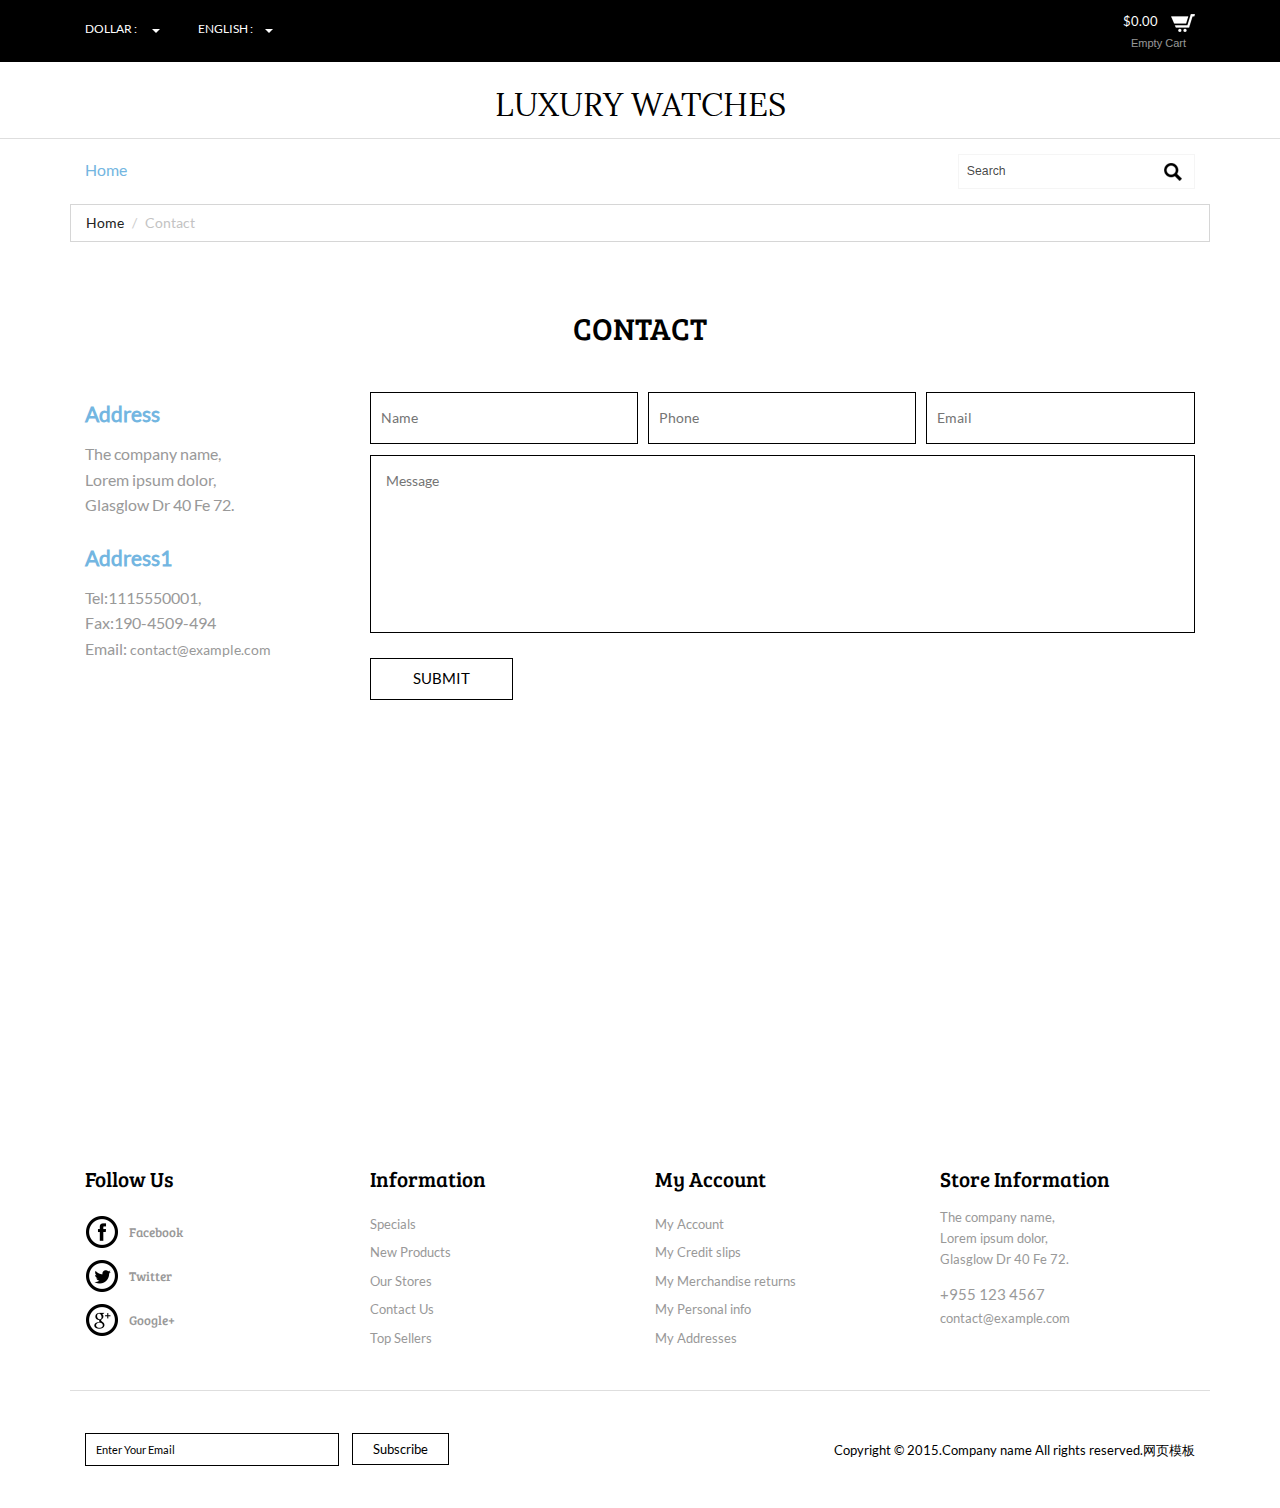
==== commit f29afc9a: ""202110082356"" ====
--- a/contact.html
+++ b/contact.html
@@ -75,139 +75,6 @@
 				<div class="col-md-9 header-left">
 				<div class="top-nav">
 					<ul class="memenu skyblue"><li class="active"><a href="index.html">Home</a></li>
-						<li class="grid"><a href="#">Men</a>
-							<div class="mepanel">
-								<div class="row">
-									<div class="col1 me-one">
-										<h4>Shop</h4>
-										<ul>
-											<li><a href="products.html">New Arrivals</a></li>
-											<li><a href="products.html">Blazers</a></li>
-											<li><a href="products.html">Swem Wear</a></li>
-											<li><a href="products.html">Accessories</a></li>
-											<li><a href="products.html">Handbags</a></li>
-											<li><a href="products.html">T-Shirts</a></li>
-											<li><a href="products.html">Watches</a></li>
-											<li><a href="products.html">My Shopping Bag</a></li>
-										</ul>
-									</div>
-									<div class="col1 me-one">
-										<h4>Style Zone</h4>
-										<ul>
-											<li><a href="products.html">Shoes</a></li>
-											<li><a href="products.html">Watches</a></li>
-											<li><a href="products.html">Brands</a></li>
-											<li><a href="products.html">Coats</a></li>
-											<li><a href="products.html">Accessories</a></li>
-											<li><a href="products.html">Trousers</a></li>
-										</ul>	
-									</div>
-									<div class="col1 me-one">
-										<h4>Popular Brands</h4>
-										<ul>
-											<li><a href="products.html">499 Store</a></li>
-											<li><a href="products.html">Fastrack</a></li>
-											<li><a href="products.html">Casio</a></li>
-											<li><a href="products.html">Fossil</a></li>
-											<li><a href="products.html">Maxima</a></li>
-											<li><a href="products.html">Timex</a></li>
-											<li><a href="products.html">TomTom</a></li>
-											<li><a href="products.html">Titan</a></li>
-										</ul>		
-									</div>
-								</div>
-							</div>
-						</li>
-						<li class="grid"><a href="#">Women</a>
-							<div class="mepanel">
-								<div class="row">
-									<div class="col1 me-one">
-										<h4>Shop</h4>
-										<ul>
-											<li><a href="products.html">New Arrivals</a></li>
-											<li><a href="products.html">Blazers</a></li>
-											<li><a href="products.html">Swem Wear</a></li>
-											<li><a href="products.html">Accessories</a></li>
-											<li><a href="products.html">Handbags</a></li>
-											<li><a href="products.html">T-Shirts</a></li>
-											<li><a href="products.html">Watches</a></li>
-											<li><a href="products.html">My Shopping Bag</a></li>
-										</ul>
-									</div>
-									<div class="col1 me-one">
-										<h4>Style Zone</h4>
-										<ul>
-											<li><a href="products.html">Shoes</a></li>
-											<li><a href="products.html">Watches</a></li>
-											<li><a href="products.html">Brands</a></li>
-											<li><a href="products.html">Coats</a></li>
-											<li><a href="products.html">Accessories</a></li>
-											<li><a href="products.html">Trousers</a></li>
-										</ul>
-									</div>
-									<div class="col1 me-one">
-										<h4>Popular Brands</h4>
-										<ul>
-											<li><a href="products.html">499 Store</a></li>
-											<li><a href="products.html">Fastrack</a></li>
-											<li><a href="products.html">Casio</a></li>
-											<li><a href="products.html">Fossil</a></li>
-											<li><a href="products.html">Maxima</a></li>
-											<li><a href="products.html">Timex</a></li>
-											<li><a href="products.html">TomTom</a></li>
-											<li><a href="products.html">Titan</a></li>
-										</ul>	
-									</div>
-								</div>
-							</div>
-						</li>
-						<li class="grid"><a href="#">Kids</a>
-							<div class="mepanel">
-								<div class="row">
-									<div class="col1 me-one">
-										<h4>Shop</h4>
-										<ul>
-											<li><a href="products.html">New Arrivals</a></li>
-											<li><a href="products.html">Blazers</a></li>
-											<li><a href="products.html">Swem Wear</a></li>
-											<li><a href="products.html">Accessories</a></li>
-											<li><a href="products.html">Handbags</a></li>
-											<li><a href="products.html">T-Shirts</a></li>
-											<li><a href="products.html">Watches</a></li>
-											<li><a href="products.html">My Shopping Bag</a></li>
-										</ul>
-									</div>
-									<div class="col1 me-one">
-										<h4>Style Zone</h4>
-										<ul>
-											<li><a href="products.html">Shoes</a></li>
-											<li><a href="products.html">Watches</a></li>
-											<li><a href="products.html">Brands</a></li>
-											<li><a href="products.html">Coats</a></li>
-											<li><a href="products.html">Accessories</a></li>
-											<li><a href="products.html">Trousers</a></li>
-										</ul>	
-									</div>
-									<div class="col1 me-one">
-										<h4>Popular Brands</h4>
-										<ul>
-											<li><a href="products.html">499 Store</a></li>
-											<li><a href="products.html">Fastrack</a></li>
-											<li><a href="products.html">Casio</a></li>
-											<li><a href="products.html">Fossil</a></li>
-											<li><a href="products.html">Maxima</a></li>
-											<li><a href="products.html">Timex</a></li>
-											<li><a href="products.html">TomTom</a></li>
-											<li><a href="products.html">Titan</a></li>
-										</ul>	
-									</div>
-								</div>
-							</div>
-						</li>
-						<li class="grid"><a href="typo.html">Blog</a>
-						</li>
-						<li class="grid"><a href="contact.html">Contact</a>
-						</li>
 					</ul>
 				</div>
 				<div class="clearfix"> </div>
--- a/css/style.css
+++ b/css/style.css
@@ -362,7 +362,7 @@
 /*--banner-Part-starts-Here --*/
 /*--banner-starts--*/
 .banner{
-	background:url(../images/bnr-1.jpg) no-repeat;
+	background:url("../images/refrigeration spare parts/refrigeration spare parts/工程图片/a5eb4d71f871e07b12910773c1e0e20.jpg") no-repeat;
 	min-height:600px;
 	background-size:cover;
 	-webkit-background-size:cover;
@@ -371,7 +371,7 @@
 	-ms-background-size:cover;
 }
 .banner1{
-	background:url(../images/bnr-2.jpg) no-repeat;
+	background:url("../images/refrigeration spare parts/refrigeration spare parts/工程图片/homepagehead.jpg") no-repeat;
 	min-height:600px;
 	background-size:cover;
 	-webkit-background-size:cover;
@@ -380,7 +380,7 @@
 	-ms-background-size:cover;
 }
 .banner2{
-	background:url(../images/bnr-3.jpg) no-repeat;
+	background:url("../images/refrigeration spare parts/refrigeration spare parts/压缩机组/IMG_3612.JPG") no-repeat;
 	min-height:600px;
 	background-size:cover;
 	-webkit-background-size:cover;
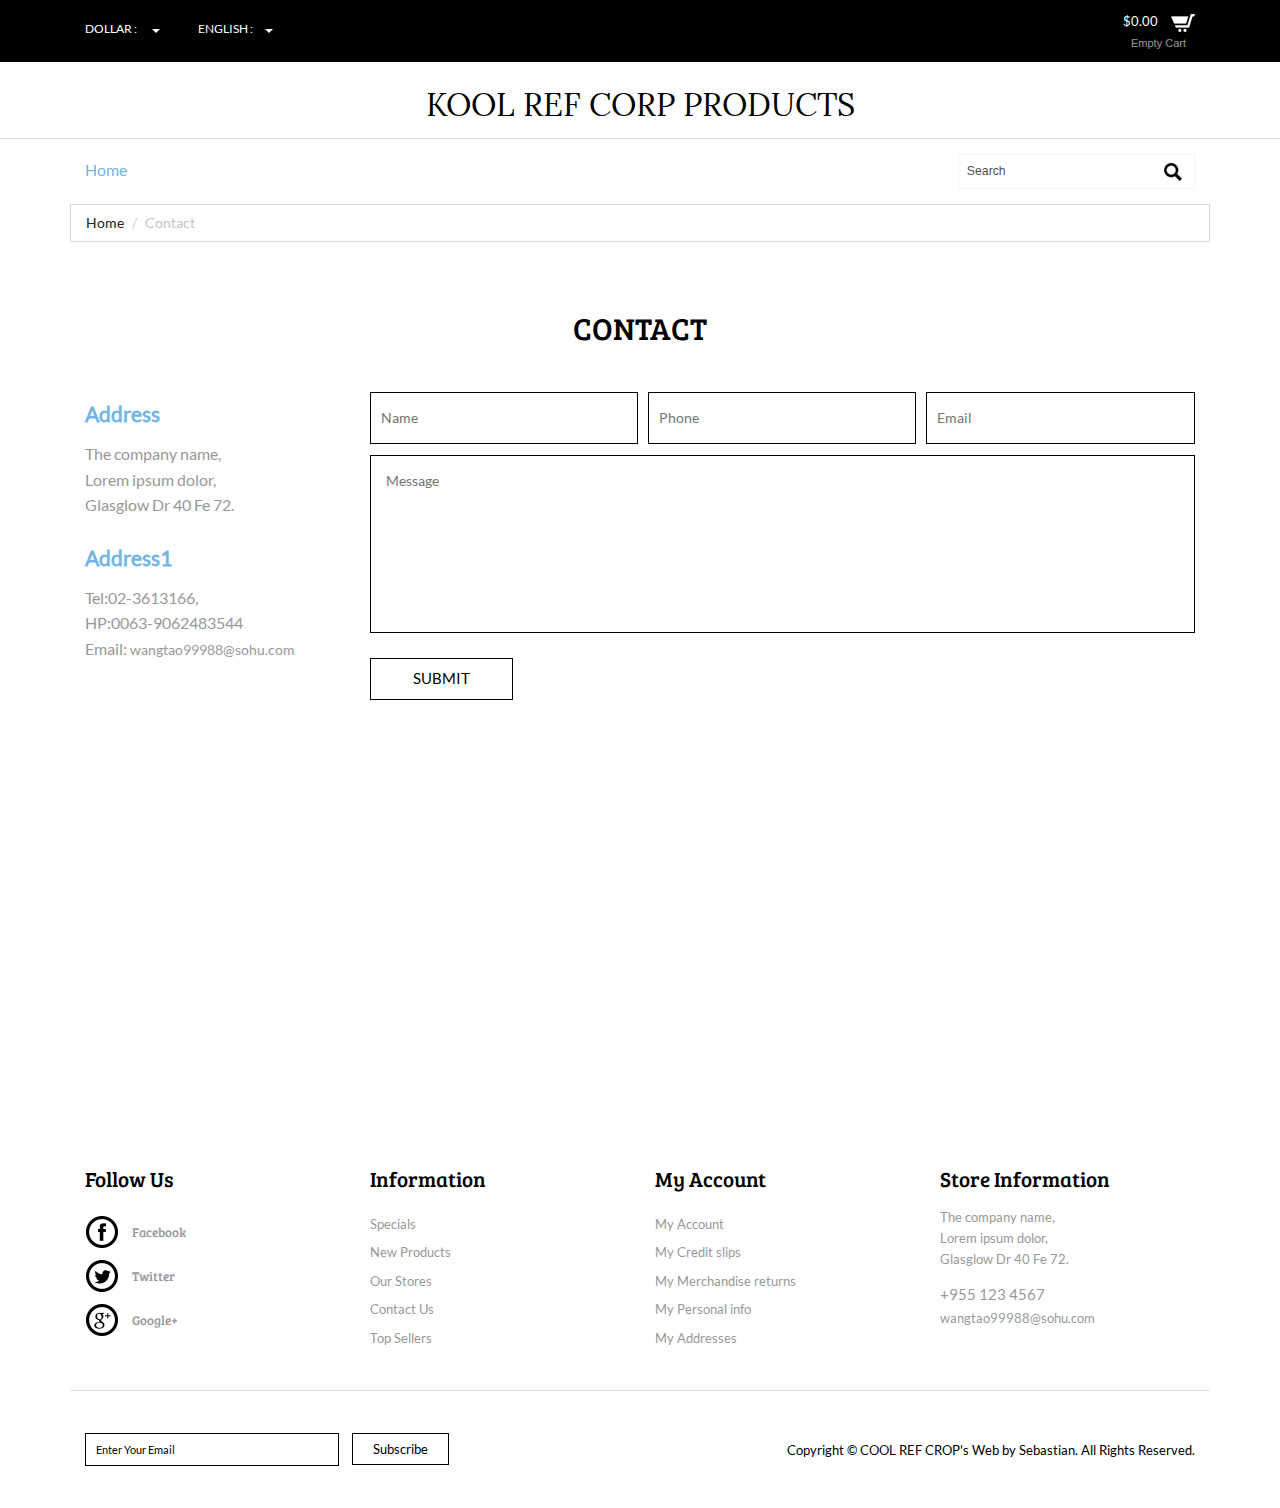
==== commit 460b7050: "“202110191220”" ====
--- a/contact.html
+++ b/contact.html
@@ -1,28 +1,31 @@
 <!DOCTYPE html>
 <html>
+
 <head>
-<title>Contact</title>
-<link href="css/bootstrap.css" rel="stylesheet" type="text/css" media="all" />
-<!--jQuery(necessary for Bootstrap's JavaScript plugins)-->
-<script src="js/jquery-1.11.0.min.js"></script>
-<!--Custom-Theme-files-->
-<!--theme-style-->
-<link href="css/style.css" rel="stylesheet" type="text/css" media="all" />	
-<!--//theme-style-->
-<meta name="viewport" content="width=device-width, initial-scale=1">
-<meta http-equiv="Content-Type" content="text/html; charset=utf-8" />
-<meta name="keywords" content="Luxury Watches Responsive web template, Bootstrap Web Templates, Flat Web Templates, Andriod Compatible web template, 
+	<title>Contact</title>
+	<link href="css/bootstrap.css" rel="stylesheet" type="text/css" media="all" />
+	<!--jQuery(necessary for Bootstrap's JavaScript plugins)-->
+	<script src="js/jquery-1.11.0.min.js"></script>
+	<!--Custom-Theme-files-->
+	<!--theme-style-->
+	<link href="css/style.css" rel="stylesheet" type="text/css" media="all" />
+	<!--//theme-style-->
+	<meta name="viewport" content="width=device-width, initial-scale=1">
+	<meta http-equiv="Content-Type" content="text/html; charset=utf-8" />
+	<meta name="keywords" content="Luxury Watches Responsive web template, Bootstrap Web Templates, Flat Web Templates, Andriod Compatible web template, 
 Smartphone Compatible web template, free webdesigns for Nokia, Samsung, LG, SonyErricsson, Motorola web design" />
-<script type="application/x-javascript"> addEventListener("load", function() { setTimeout(hideURLbar, 0); }, false); function hideURLbar(){ window.scrollTo(0,1); } </script>
-<!--start-menu-->
-<script src="js/simpleCart.min.js"> </script>
-<link href="css/memenu.css" rel="stylesheet" type="text/css" media="all" />
-<script type="text/javascript" src="js/memenu.js"></script>
-<script>$(document).ready(function(){$(".memenu").memenu();});</script>	
-<!--dropdown-->
-<script src="js/jquery.easydropdown.js"></script>			
+	<script
+		type="application/x-javascript"> addEventListener("load", function() { setTimeout(hideURLbar, 0); }, false); function hideURLbar(){ window.scrollTo(0,1); } </script>
+	<!--start-menu-->
+	<script src="js/simpleCart.min.js"> </script>
+	<link href="css/memenu.css" rel="stylesheet" type="text/css" media="all" />
+	<script type="text/javascript" src="js/memenu.js"></script>
+	<script>$(document).ready(function () { $(".memenu").memenu(); });</script>
+	<!--dropdown-->
+	<script src="js/jquery.easydropdown.js"></script>
 </head>
-<body> 
+
+<body>
 	<!--top-header-->
 	<div class="top-header">
 		<div class="container">
@@ -40,8 +43,7 @@
 							<select tabindex="4" class="dropdown">
 								<option value="" class="label">English :</option>
 								<option value="1">English</option>
-								<option value="2">French</option>
-								<option value="3">German</option>
+
 							</select>
 						</div>
 						<div class="clearfix"></div>
@@ -51,8 +53,9 @@
 					<div class="cart box_1">
 						<a href="checkout.html">
 							<div class="total">
-								<span class="simpleCart_total"></span></div>
-								<img src="images/cart-1.png" alt="" />
+								<span class="simpleCart_total"></span>
+							</div>
+							<img src="images/cart-1.png" alt="" />
 						</a>
 						<p><a href="javascript:;" class="simpleCart_empty">Empty Cart</a></p>
 						<div class="clearfix"> </div>
@@ -65,7 +68,9 @@
 	<!--top-header-->
 	<!--start-logo-->
 	<div class="logo">
-		<a href="index.html"><h1>Luxury Watches</h1></a>
+		<a href="index.html">
+			<h1>KOOL REF CORP PRODUCTS</h1>
+		</a>
 	</div>
 	<!--start-logo-->
 	<!--bottom-header-->
@@ -73,19 +78,21 @@
 		<div class="container">
 			<div class="header">
 				<div class="col-md-9 header-left">
-				<div class="top-nav">
-					<ul class="memenu skyblue"><li class="active"><a href="index.html">Home</a></li>
-					</ul>
+					<div class="top-nav">
+						<ul class="memenu skyblue">
+							<li class="active"><a href="index.html">Home</a></li>
+						</ul>
+					</div>
+					<div class="clearfix"> </div>
+				</div>
+				<div class="col-md-3 header-right">
+					<div class="search-bar">
+						<input type="text" value="Search" onFocus="this.value = '';"
+							onBlur="if (this.value == '') {this.value = 'Search';}">
+						<input type="submit" value="">
+					</div>
 				</div>
 				<div class="clearfix"> </div>
-			</div>
-			<div class="col-md-3 header-right"> 
-				<div class="search-bar">
-					<input type="text" value="Search" onFocus="this.value = '';" onBlur="if (this.value == '') {this.value = 'Search';}">
-					<input type="submit" value="">
-				</div>
-			</div>
-			<div class="clearfix"> </div>
 			</div>
 		</div>
 	</div>
@@ -108,40 +115,44 @@
 			<div class="contact-top heading">
 				<h2>CONTACT</h2>
 			</div>
-				<div class="contact-text">
+			<div class="contact-text">
 				<div class="col-md-3 contact-left">
-						<div class="address">
-							<h5>Address</h5>
-							<p>The company name, 
+					<div class="address">
+						<h5>Address</h5>
+						<p>The company name,
 							<span>Lorem ipsum dolor,</span>
-							Glasglow Dr 40 Fe 72.</p>
+							Glasglow Dr 40 Fe 72.
+						</p>
+					</div>
+					<div class="address">
+						<h5>Address1</h5>
+						<p>Tel:02-3613166,
+							<span>HP:0063-9062483544</span>
+							Email: <a href="wangtao99988@sohu.com">wangtao99988@sohu.com</a>
+						</p>
+					</div>
+				</div>
+				<div class="col-md-9 contact-right">
+					<form>
+						<input type="text" placeholder="Name">
+						<input type="text" placeholder="Phone">
+						<input type="text" placeholder="Email">
+						<textarea placeholder="Message" required=""></textarea>
+						<div class="submit-btn">
+							<input type="submit" value="SUBMIT">
 						</div>
-						<div class="address">
-							<h5>Address1</h5>
-							<p>Tel:1115550001, 
-							<span>Fax:190-4509-494</span>
-							Email: <a href="mailto:example@email.com">contact@example.com</a></p>
-						</div>
-					</div>
-					<div class="col-md-9 contact-right">
-						<form>
-							<input type="text" placeholder="Name">
-							<input type="text" placeholder="Phone">
-							<input type="text"  placeholder="Email">
-							<textarea placeholder="Message" required=""></textarea>
-							<div class="submit-btn">
-								<input type="submit" value="SUBMIT">
-							</div>
-						</form>
-					</div>	
-					<div class="clearfix"></div>
-				</div>
+					</form>
+				</div>
+				<div class="clearfix"></div>
+			</div>
 		</div>
 	</div>
 	<!--contact-end-->
 	<!--map-start-->
 	<div class="map">
-		<iframe src="https://www.google.com/maps/embed?pb=!1m18!1m12!1m3!1d6632.248000703498!2d151.265683!3d-33.7832959!2m3!1f0!2f0!3f0!3m2!1i1024!2i768!4f13.1!3m3!1m2!1s0x6b12abc7edcbeb07%3A0x5017d681632bfc0!2sManly+Vale+NSW+2093%2C+Australia!5e0!3m2!1sen!2sin!4v1433329298259" style="border:0"></iframe>
+		<iframe
+			src="https://www.google.com/maps/embed?pb=!1m18!1m12!1m3!1d6632.248000703498!2d151.265683!3d-33.7832959!2m3!1f0!2f0!3f0!3m2!1i1024!2i768!4f13.1!3m3!1m2!1s0x6b12abc7edcbeb07%3A0x5017d681632bfc0!2sManly+Vale+NSW+2093%2C+Australia!5e0!3m2!1sen!2sin!4v1433329298259"
+			style="border:0"></iframe>
 	</div>
 	<!--map-end-->
 	<!--information-starts-->
@@ -151,38 +162,65 @@
 				<div class="col-md-3 infor-left">
 					<h3>Follow Us</h3>
 					<ul>
-						<li><a href="#"><span class="fb"></span><h6>Facebook</h6></a></li>
-						<li><a href="#"><span class="twit"></span><h6>Twitter</h6></a></li>
-						<li><a href="#"><span class="google"></span><h6>Google+</h6></a></li>
+						<li><a href="#"><span class="fb"></span>
+								<h6>Facebook</h6>
+							</a></li>
+						<li><a href="#"><span class="twit"></span>
+								<h6>Twitter</h6>
+							</a></li>
+						<li><a href="#"><span class="google"></span>
+								<h6>Google+</h6>
+							</a></li>
 					</ul>
 				</div>
 				<div class="col-md-3 infor-left">
 					<h3>Information</h3>
 					<ul>
-						<li><a href="#"><p>Specials</p></a></li>
-						<li><a href="#"><p>New Products</p></a></li>
-						<li><a href="#"><p>Our Stores</p></a></li>
-						<li><a href="contact.html"><p>Contact Us</p></a></li>
-						<li><a href="#"><p>Top Sellers</p></a></li>
+						<li><a href="#">
+								<p>Specials</p>
+							</a></li>
+						<li><a href="#">
+								<p>New Products</p>
+							</a></li>
+						<li><a href="#">
+								<p>Our Stores</p>
+							</a></li>
+						<li><a href="contact.html">
+								<p>Contact Us</p>
+							</a></li>
+						<li><a href="#">
+								<p>Top Sellers</p>
+							</a></li>
 					</ul>
 				</div>
 				<div class="col-md-3 infor-left">
 					<h3>My Account</h3>
 					<ul>
-						<li><a href="account.html"><p>My Account</p></a></li>
-						<li><a href="#"><p>My Credit slips</p></a></li>
-						<li><a href="#"><p>My Merchandise returns</p></a></li>
-						<li><a href="#"><p>My Personal info</p></a></li>
-						<li><a href="#"><p>My Addresses</p></a></li>
+						<li><a href="account.html">
+								<p>My Account</p>
+							</a></li>
+						<li><a href="#">
+								<p>My Credit slips</p>
+							</a></li>
+						<li><a href="#">
+								<p>My Merchandise returns</p>
+							</a></li>
+						<li><a href="#">
+								<p>My Personal info</p>
+							</a></li>
+						<li><a href="#">
+								<p>My Addresses</p>
+							</a></li>
 					</ul>
 				</div>
 				<div class="col-md-3 infor-left">
 					<h3>Store Information</h3>
 					<h4>The company name,
 						<span>Lorem ipsum dolor,</span>
-						Glasglow Dr 40 Fe 72.</h4>
-					<h5>+955 123 4567</h5>	
-					<p><a href="mailto:example@email.com">contact@example.com</a></p>
+						Glasglow Dr 40 Fe 72.
+					</h4>
+					<h5>+955 123 4567</h5>
+					<p><a href="wangtao99988@sohu.com">wangtao99988@sohu.com</a></p>
 				</div>
 				<div class="clearfix"></div>
 			</div>
@@ -195,17 +233,19 @@
 			<div class="footer-top">
 				<div class="col-md-6 footer-left">
 					<form>
-						<input type="text" value="Enter Your Email" onFocus="this.value = '';" onBlur="if (this.value == '') {this.value = 'Enter Your Email';}">
+						<input type="text" value="Enter Your Email" onFocus="this.value = '';"
+							onBlur="if (this.value == '') {this.value = 'Enter Your Email';}">
 						<input type="submit" value="Subscribe">
 					</form>
 				</div>
-				<div class="col-md-6 footer-right">					
-					<p>Copyright &copy; 2015.Company name All rights reserved.<a target="_blank" href="http://www.17sucai.com/">&#x7F51;&#x9875;&#x6A21;&#x677F;</a></p>
-				</div>
-				<div class="clearfix"></div>
-			</div>
-		</div>
-	</div>
-	<!--footer-end-->	
+				<div class="col-md-6 footer-right">
+					<p>Copyright &copy; COOL REF CROP's Web by Sebastian. All Rights Reserved.</p>
+				</div>
+				<div class="clearfix"></div>
+			</div>
+		</div>
+	</div>
+	<!--footer-end-->
 </body>
+
 </html>